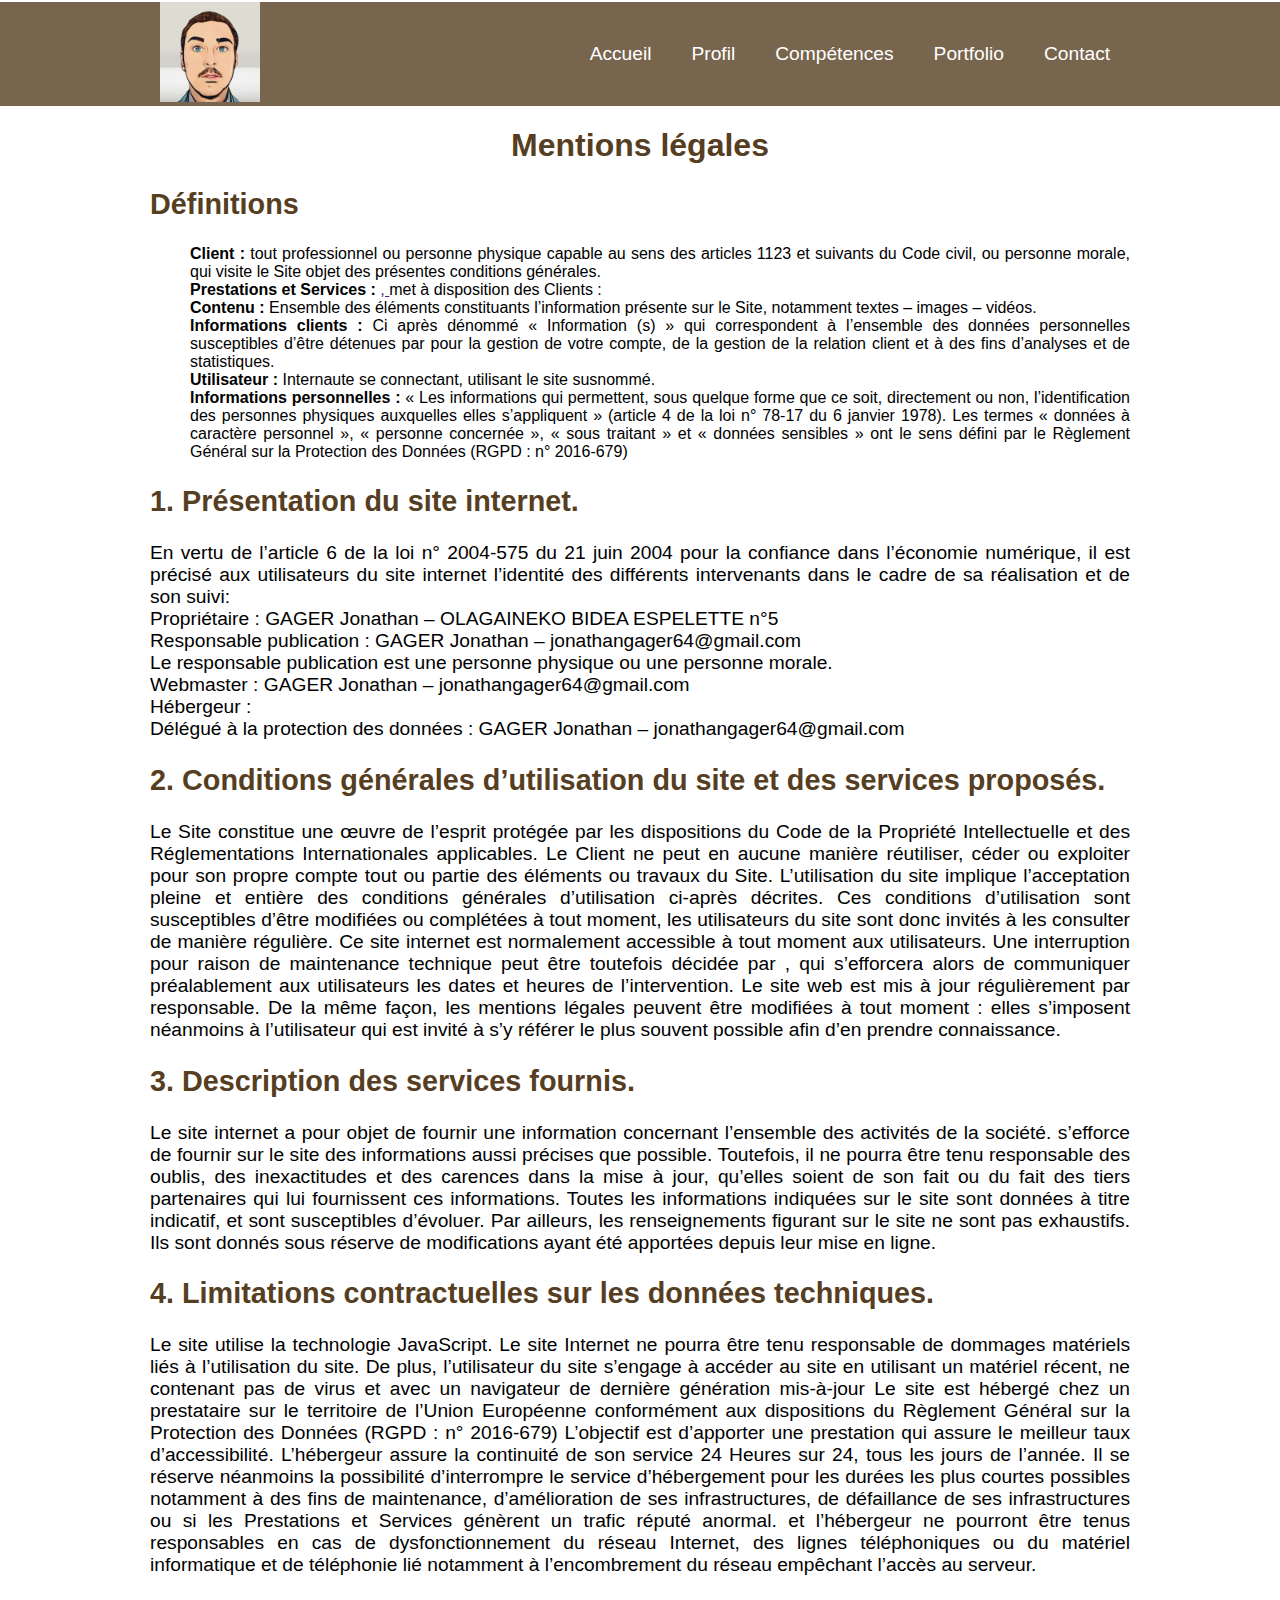
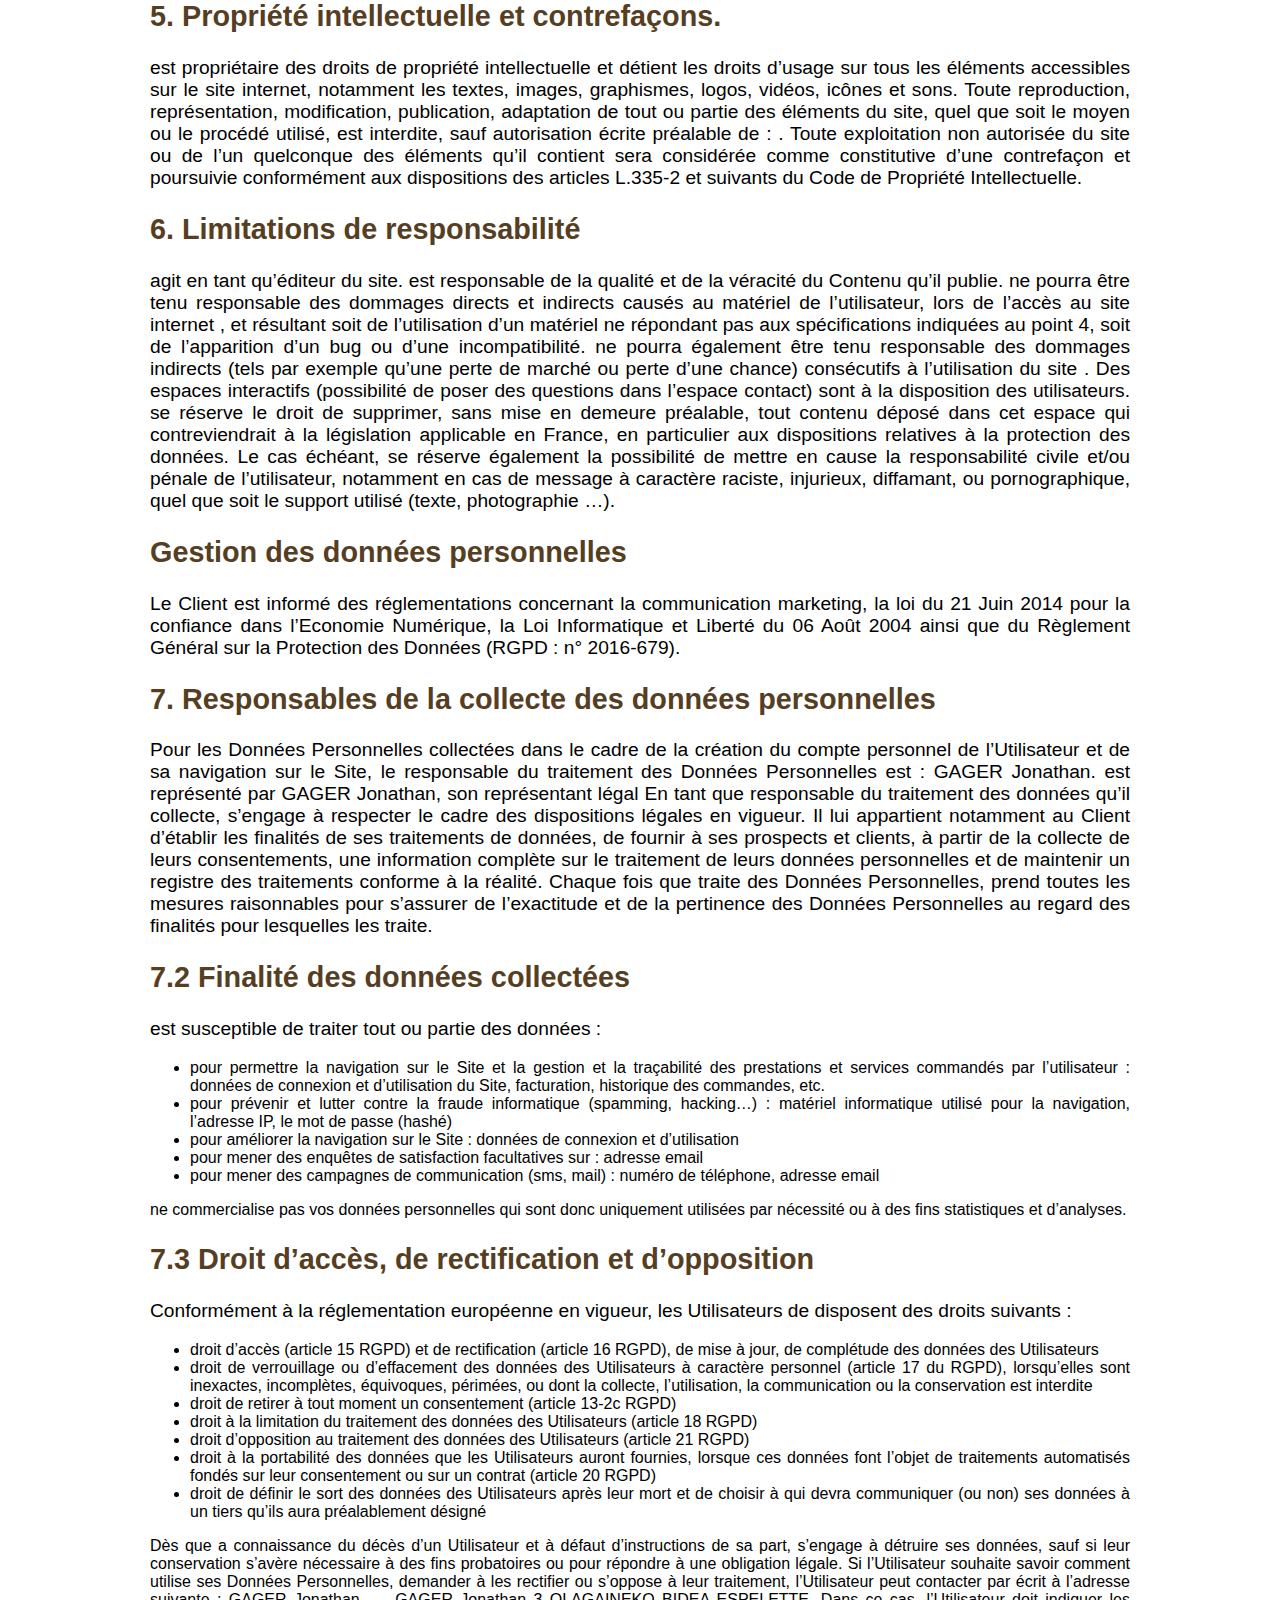
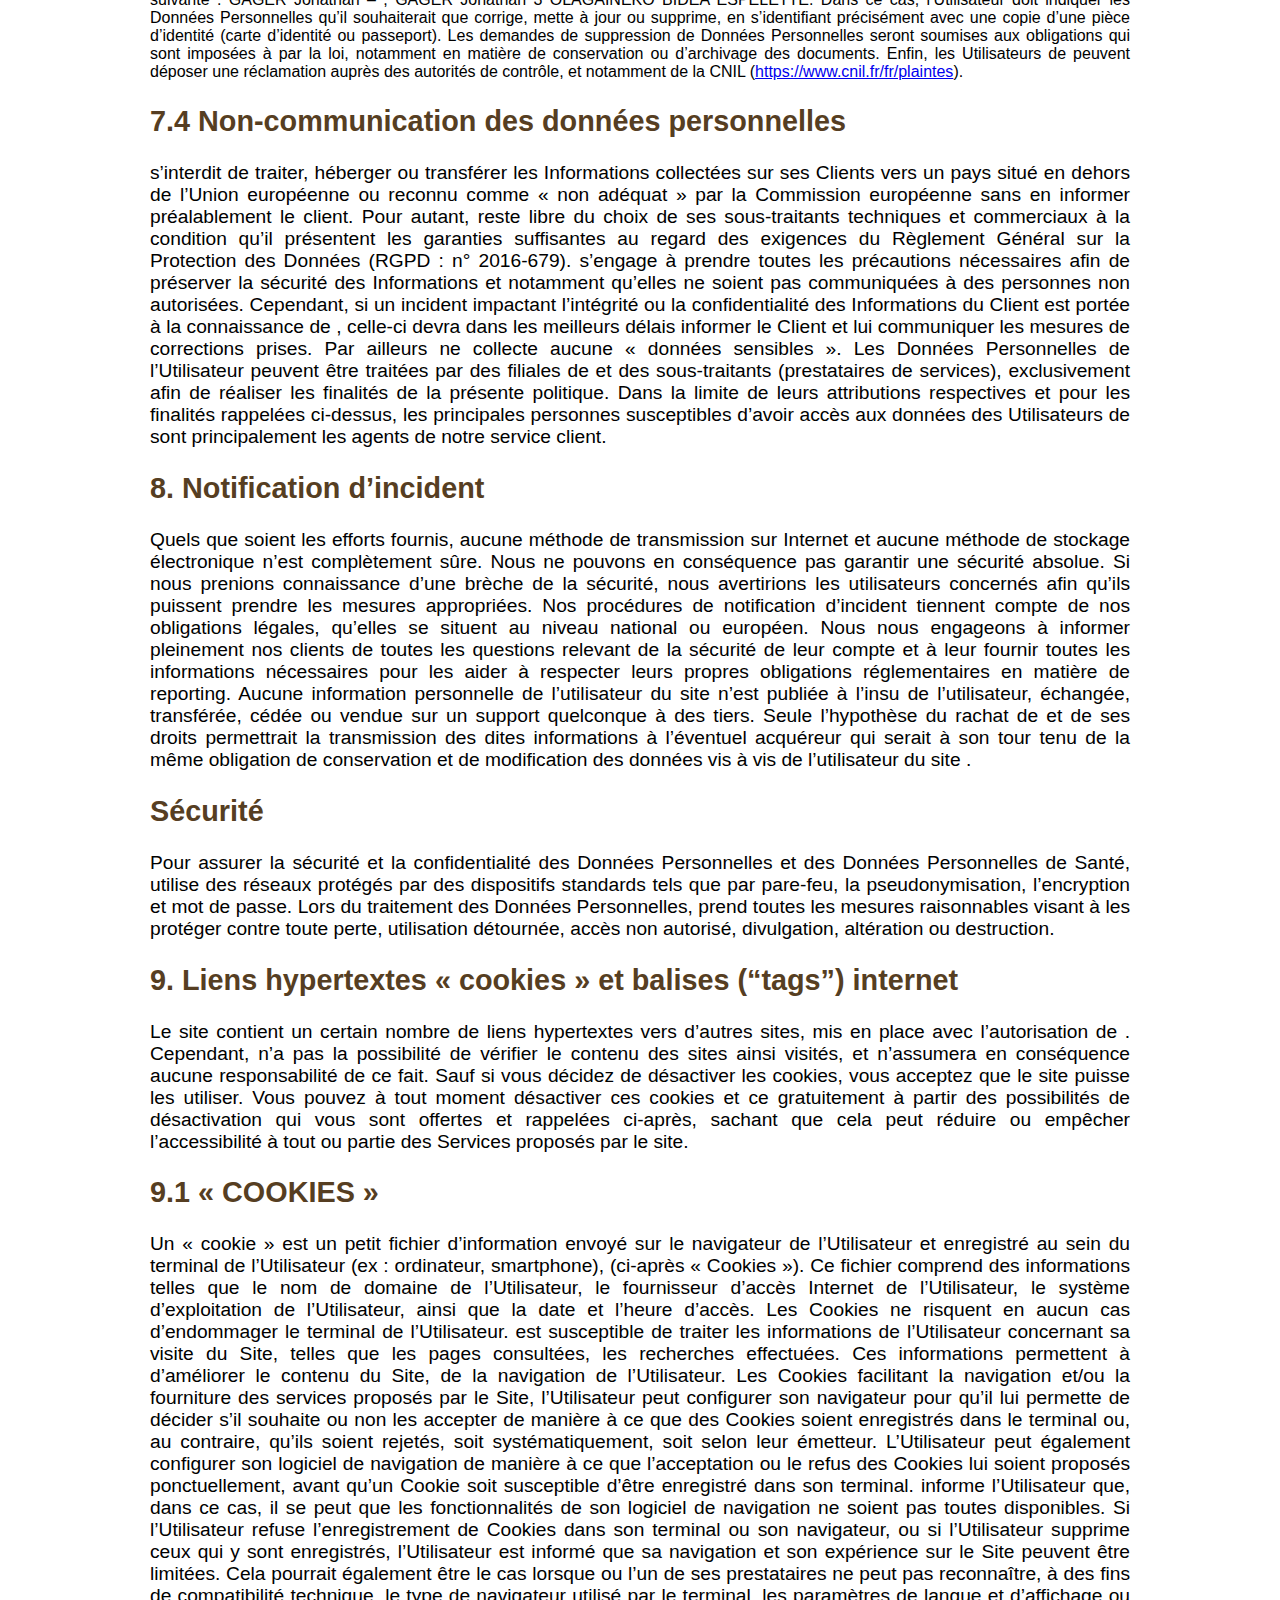
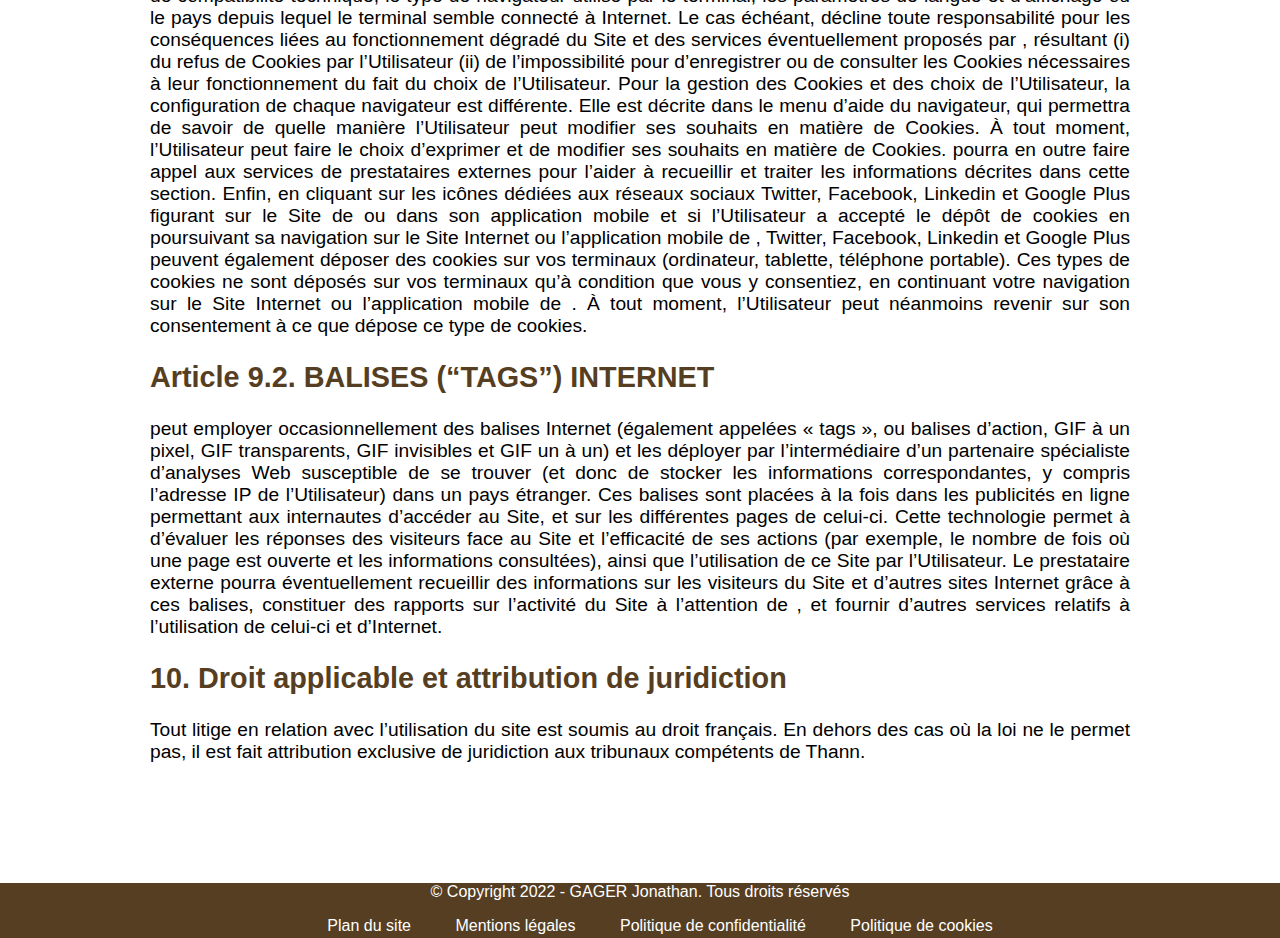
==== mentions-legales.html @ 344007e2 "ajout de l'ensemble des fenêtres concenrant le portfolio" ====
<!DOCTYPE html>
<html lang="fr">

<head>
    <meta charset="UTF-8">
    <meta http-equiv="X-UA-Compatible" content="IE=edge">
    <meta name="viewport" content="width=device-width, initial-scale=1.0">
    <title>Mentions légales</title>
    <link rel="stylesheet" href="mentions-legales.css">
</head>
<!--NE pas oubier de relire cette page mention legales et de remplacer les informations qui me correspondent -->
<body>
    <header class="header-transparent"> 
        <div class="header-blocks">
            <div class="logo">
                <a href="http://127.0.0.1:5500/#accueil">
                    <img src="image/photo-profil.png" alt="photo dessiné de mon profil">  
                </a>
                <span class="menu-icon" id="menu-icon">&equiv;</span>
            </div>
            <div class="header-wrap">
                <nav id="main-nav"> 
                    <ul>
                        <li><a href="http://127.0.0.1:5500/#accueil">Accueil</a></li>
                        <li><a href="http://127.0.0.1:5500/#profil">Profil</a></li>
                        <li><a href="http://127.0.0.1:5500/#comp%C3%A9tences">Compétences</a></li>
                        <li><a href="http://127.0.0.1:5500/#portfolio">Portfolio</a></li>
                        <li><a href="http://127.0.0.1:5500/#contact">Contact</a></li>
                    </ul>
                </nav>
            </div>
        </div>
    </header>
<!-- Parti contenant-->
    <div class="block-mentions-legales">
        <h1>Mentions légales</h1>
            <div class="def">
                <h2> <strong>Définitions</strong></h2>
                <ul>
                    <li><strong>Client :</strong> tout professionnel ou personne physique capable au sens des articles 1123 et suivants du Code civil, ou personne morale, qui visite le Site objet des présentes conditions générales.</li>
                    <li><strong>Prestations et Services :</strong> <a href=""><!-- A precicer le lien href -->, <!-- A precicer le nom http de mon site--></a> met à disposition des Clients : </li>
                    <li><strong>Contenu :</strong> Ensemble des éléments constituants l’information présente sur le Site, notamment textes – images – vidéos.</li>
                    <li><strong>Informations clients :</strong> Ci après dénommé « Information (s) » qui correspondent à l’ensemble des données personnelles susceptibles d’être détenues par <a href=""><!-- A precicer le lien href, et le nom de domaine de mon site --></a> pour la gestion de votre compte, de la gestion de la relation client et à des fins d’analyses et de statistiques.</li>
                    <li><strong>Utilisateur :</strong> Internaute se connectant, utilisant le site susnommé.</li>
                    <li><strong>Informations personnelles :</strong> « Les informations qui permettent, sous quelque forme que ce soit, directement ou non, l’identification des personnes physiques auxquelles elles s’appliquent » (article 4 de la loi n° 78-17 du 6 janvier 1978). Les termes « données à caractère personnel », « personne concernée », « sous traitant » et « données sensibles » ont le sens défini par le Règlement Général sur la Protection des Données (RGPD : n° 2016-679)</li>
                </ul>
            </div>
        <h2>1. Présentation du site internet.</h2>
        <p>
            En vertu de l’article 6 de la loi n° 2004-575 du 21 juin 2004 pour la confiance dans l’économie numérique, il est précisé aux utilisateurs du site internet <a href=""><!-- A precicer le lien href, et le nom de domaine de mon site --></a> l’identité des différents intervenants dans le cadre de sa réalisation et de son suivi:
            <br>
            Propriétaire : GAGER Jonathan – OLAGAINEKO BIDEA ESPELETTE n°5
            <br>
            Responsable publication : GAGER Jonathan – jonathangager64@gmail.com
            <br>
            Le responsable publication est une personne physique ou une personne morale.
            <br>
            Webmaster : GAGER Jonathan – jonathangager64@gmail.com
            <br>
            Hébergeur : <!-- A precicer -->
            <br>
            Délégué à la protection des données : GAGER Jonathan – jonathangager64@gmail.com
        </p>

        <h2>2. Conditions générales d’utilisation du site et des services proposés.</h2>
        <p>
            Le Site constitue une œuvre de l’esprit protégée par les dispositions du Code de la Propriété Intellectuelle et des Réglementations Internationales applicables. Le Client ne peut en aucune manière réutiliser, céder ou exploiter pour son propre compte tout ou partie des éléments ou travaux du Site. L’utilisation du site <a href=""><!-- A precicer lien href et nom de mon site--></a> implique l’acceptation pleine et entière des conditions générales d’utilisation ci-après décrites. Ces conditions d’utilisation sont susceptibles d’être modifiées ou complétées à tout moment, les utilisateurs du site <a href=""><!-- A precicer le lien href et mon nom de domaine--></a> sont donc invités à les consulter de manière régulière. Ce site internet est normalement accessible à tout moment aux utilisateurs. Une interruption pour raison de maintenance technique peut être toutefois décidée par <a href=""><!-- A precicer le lien href et mon nom de site --></a>, qui s’efforcera alors de communiquer préalablement aux utilisateurs les dates et heures de l’intervention. Le site web <a href=""><!-- A precicer le lien href et mon nom de site --></a> est mis à jour régulièrement par <a href=""><!-- A precicer le lien href et mon nom de site --></a> responsable. De la même façon, les mentions légales peuvent être modifiées à tout moment : elles s’imposent néanmoins à l’utilisateur qui est invité à s’y référer le plus souvent possible afin d’en prendre connaissance.
        </p>

        <h2>3. Description des services fournis.</h2>
        <p>
            Le site internet <a href=""><!-- A precicer href et nom de mon site--></a> a pour objet de fournir une information concernant l’ensemble des activités de la société. <a href=""><!-- A precicer href et nom de mon site--></a> s’efforce de fournir sur le site <a href=""><!-- A precicer href et nom de mon site--></a> des informations aussi précises que possible. Toutefois, il ne pourra être tenu responsable des oublis, des inexactitudes et des carences dans la mise à jour, qu’elles soient de son fait ou du fait des tiers partenaires qui lui fournissent ces informations. Toutes les informations indiquées sur le site <a href=""><!-- A precicer href et nom de mon site--></a> sont données à titre indicatif, et sont susceptibles d’évoluer. Par ailleurs, les renseignements figurant sur le site <a href=""><!-- A precicer href et nom de mon site--></a> ne sont pas exhaustifs. Ils sont donnés sous réserve de modifications ayant été apportées depuis leur mise en ligne.
        </p>

        <h2>4. Limitations contractuelles sur les données techniques.</h2>
        <p>
            Le site utilise la technologie JavaScript. Le site Internet ne pourra être tenu responsable de dommages matériels liés à l’utilisation du site. De plus, l’utilisateur du site s’engage à accéder au site en utilisant un matériel récent, ne contenant pas de virus et avec un navigateur de dernière génération mis-à-jour Le site <a href=""><!-- A precicer href et nom de mon site--></a> est hébergé chez un prestataire sur le territoire de l’Union Européenne conformément aux dispositions du Règlement Général sur la Protection des Données (RGPD : n° 2016-679) L’objectif est d’apporter une prestation qui assure le meilleur taux d’accessibilité. L’hébergeur assure la continuité de son service 24 Heures sur 24, tous les jours de l’année. Il se réserve néanmoins la possibilité d’interrompre le service d’hébergement pour les durées les plus courtes possibles notamment à des fins de maintenance, d’amélioration de ses infrastructures, de défaillance de ses infrastructures ou si les Prestations et Services génèrent un trafic réputé anormal. <a href=""><!-- A precicer href et nom de mon site--></a> et l’hébergeur ne pourront être tenus responsables en cas de dysfonctionnement du réseau Internet, des lignes téléphoniques ou du matériel informatique et de téléphonie lié notamment à l’encombrement du réseau empêchant l’accès au serveur.
        </p>

        <h2>5. Propriété intellectuelle et contrefaçons.</h2>
        <p>
            <a href=""><!-- A precicer href et nom de mon site--></a> est propriétaire des droits de propriété intellectuelle et détient les droits d’usage sur tous les éléments accessibles sur le site internet, notamment les textes, images, graphismes, logos, vidéos, icônes et sons. Toute reproduction, représentation, modification, publication, adaptation de tout ou partie des éléments du site, quel que soit le moyen ou le procédé utilisé, est interdite, sauf autorisation écrite préalable de : <a href=""><!-- A precicer href et nom de mon site--></a>. Toute exploitation non autorisée du site ou de l’un quelconque des éléments qu’il contient sera considérée comme constitutive d’une contrefaçon et poursuivie conformément aux dispositions des articles L.335-2 et suivants du Code de Propriété Intellectuelle.
        </p>
        <h2>6. Limitations de responsabilité</h2>
        <p>
            <a href=""><!-- A precicer href et nom de mon site--></a> agit en tant qu’éditeur du site. <a href=""><!-- A precicer href et nom de mon site--></a> est responsable de la qualité et de la véracité du Contenu qu’il publie. <a href=""><!-- A precicer href et nom de mon site--></a> ne pourra être tenu responsable des dommages directs et indirects causés au matériel de l’utilisateur, lors de l’accès au site internet <a href=""><!-- A precicer href et nom de mon site--></a>, et résultant soit de l’utilisation d’un matériel ne répondant pas aux spécifications indiquées au point 4, soit de l’apparition d’un bug ou d’une incompatibilité. <a href=""><!-- A precicer href et nom de mon site--></a> ne pourra également être tenu responsable des dommages indirects (tels par exemple qu’une perte de marché ou perte d’une chance) consécutifs à l’utilisation du site <a href=""><!-- A precicer href et nom de mon site--></a>. Des espaces interactifs (possibilité de poser des questions dans l’espace contact) sont à la disposition des utilisateurs. <a href=""><!-- A precicer href et nom de mon site--></a> se réserve le droit de supprimer, sans mise en demeure préalable, tout contenu déposé dans cet espace qui contreviendrait à la législation applicable en France, en particulier aux dispositions relatives à la protection des données. Le cas échéant, <a href=""><!-- A precicer href et nom de mon site--></a> se réserve également la possibilité de mettre en cause la responsabilité civile et/ou pénale de l’utilisateur, notamment en cas de message à caractère raciste, injurieux, diffamant, ou pornographique, quel que soit le support utilisé (texte, photographie …).
        </p>

        <h2>Gestion des données personnelles</h2>
        <p>Le Client est informé des réglementations concernant la communication marketing, la loi du 21 Juin 2014 pour la confiance dans l’Economie Numérique, la Loi Informatique et Liberté du 06 Août 2004 ainsi que du Règlement Général sur la Protection des Données (RGPD : n° 2016-679).</p>
        <h2>7. Responsables de la collecte des données personnelles</h2>
        <p>
            Pour les Données Personnelles collectées dans le cadre de la création du compte personnel de l’Utilisateur et de sa navigation sur le Site, le responsable du traitement des Données Personnelles est : GAGER Jonathan. <a href=""><!-- A precicer href et nom de mon site--></a> est représenté par GAGER Jonathan, son représentant légal En tant que responsable du traitement des données qu’il collecte, <a href=""><!-- A precicer href et nom de mon site--></a> s’engage à respecter le cadre des dispositions légales en vigueur. Il lui appartient notamment au Client d’établir les finalités de ses traitements de données, de fournir à ses prospects et clients, à partir de la collecte de leurs consentements, une information complète sur le traitement de leurs données personnelles et de maintenir un registre des traitements conforme à la réalité. Chaque fois que <a href=""><!-- A precicer href et nom de mon site--></a> traite des Données Personnelles, <a href=""><!-- A precicer href et nom de mon site--></a> prend toutes les mesures raisonnables pour s’assurer de l’exactitude et de la pertinence des Données Personnelles au regard des finalités pour lesquelles <a href=""><!-- A precicer href et nom de mon site--></a> les traite.
        </p>
        <h2>7.2 Finalité des données collectées</h2>
        <p>
            <a href=""><!-- A precicer href et nom de mon site--></a> est susceptible de traiter tout ou partie des données :
            <ul>
                <li>
                    pour permettre la navigation sur le Site et la gestion et la traçabilité des prestations et services commandés par l’utilisateur : données de connexion et d’utilisation du Site, facturation, historique des commandes, etc.
                </li>
                <li>
                    pour prévenir et lutter contre la fraude informatique (spamming, hacking…) : matériel informatique utilisé pour la navigation, l’adresse IP, le mot de passe (hashé)
                </li>
                <li>
                    pour améliorer la navigation sur le Site : données de connexion et d’utilisation
                </li>
                <li>
                    pour mener des enquêtes de satisfaction facultatives sur <a href=""><!-- A precicer href et nom de mon site--></a> : adresse email
                </li>
                <li>
                    pour mener des campagnes de communication (sms, mail) : numéro de téléphone, adresse email
                </li>
            </ul>
            <a href=""><!-- A precicer href et nom de mon site--></a> ne commercialise pas vos données personnelles qui sont donc uniquement utilisées par nécessité ou à des fins statistiques et d’analyses.
        </p>
        <h2>7.3 Droit d’accès, de rectification et d’opposition</h2>
        <p>
            Conformément à la réglementation européenne en vigueur, les Utilisateurs de <a href=""><!-- A precicer href et nom de mon site--></a> disposent des droits suivants :
            <ul>
                <li>
                    droit d’accès (article 15 RGPD) et de rectification (article 16 RGPD), de mise à jour, de complétude des données des Utilisateurs
                </li>
                <li>
                    droit de verrouillage ou d’effacement des données des Utilisateurs à caractère personnel (article 17 du RGPD), lorsqu’elles sont inexactes, incomplètes, équivoques, périmées, ou dont la collecte, l’utilisation, la communication ou la conservation est interdite
                </li>
                <li>
                    droit de retirer à tout moment un consentement (article 13-2c RGPD)
                </li>
                <li>
                    droit à la limitation du traitement des données des Utilisateurs (article 18 RGPD)
                </li>
                <li>
                    droit d’opposition au traitement des données des Utilisateurs (article 21 RGPD)
                </li>
                <li>
                    droit à la portabilité des données que les Utilisateurs auront fournies, lorsque ces données font l’objet de traitements automatisés fondés sur leur consentement ou sur un contrat (article 20 RGPD)
                </li>
                <li>
                    droit de définir le sort des données des Utilisateurs après leur mort et de choisir à qui <a href=""><!-- A precicer href et nom de mon site--></a> devra communiquer (ou non) ses données à un tiers qu’ils aura préalablement désigné
                </li>
            </ul>
            Dès que <a href=""><!-- A precicer href et nom de mon site--></a> a connaissance du décès d’un Utilisateur et à défaut d’instructions de sa part, <a href=""><!-- A precicer href et nom de mon site--></a> s’engage à détruire ses données, sauf si leur conservation s’avère nécessaire à des fins probatoires ou pour répondre à une obligation légale. Si l’Utilisateur souhaite savoir comment <a href=""><!-- A precicer href et nom de mon site--></a> utilise ses Données Personnelles, demander à les rectifier ou s’oppose à leur traitement, l’Utilisateur peut contacter <a href=""><!-- A precicer href et nom de mon site--></a> par écrit à l’adresse suivante : GAGER Jonathan – , GAGER Jonathan 3 OLAGAINEKO BIDEA ESPELETTE. Dans ce cas, l’Utilisateur doit indiquer les Données Personnelles qu’il souhaiterait que <a href=""><!-- A precicer href et nom de mon site--></a> corrige, mette à jour ou supprime, en s’identifiant précisément avec une copie d’une pièce d’identité (carte d’identité ou passeport). Les demandes de suppression de Données Personnelles seront soumises aux obligations qui sont imposées à <a href=""><!-- A precicer href et nom de mon site--></a> par la loi, notamment en matière de conservation ou d’archivage des documents. Enfin, les Utilisateurs de <a href=""><!-- A precicer href et nom de mon site--></a> peuvent déposer une réclamation auprès des autorités de contrôle, et notamment de la CNIL (<a href="https://www.cnil.fr/fr/plaintes">https://www.cnil.fr/fr/plaintes</a>).
        </p>
        <h2>7.4 Non-communication des données personnelles</h2>
        <p>
            <a href=""><!-- A precicer href et nom de mon site--></a> s’interdit de traiter, héberger ou transférer les Informations collectées sur ses Clients vers un pays situé en dehors de l’Union européenne ou reconnu comme « non adéquat » par la Commission européenne sans en informer préalablement le client. Pour autant, <a href=""><!-- A precicer href et nom de mon site--></a> reste libre du choix de ses sous-traitants techniques et commerciaux à la condition qu’il présentent les garanties suffisantes au regard des exigences du Règlement Général sur la Protection des Données (RGPD : n° 2016-679). <a href=""><!-- A precicer href et nom de mon site--></a> s’engage à prendre toutes les précautions nécessaires afin de préserver la sécurité des Informations et notamment qu’elles ne soient pas communiquées à des personnes non autorisées. Cependant, si un incident impactant l’intégrité ou la confidentialité des Informations du Client est portée à la connaissance de <a href=""><!-- A precicer href et nom de mon site--></a>, celle-ci devra dans les meilleurs délais informer le Client et lui communiquer les mesures de corrections prises. Par ailleurs <a href=""><!-- A precicer href et nom de mon site--></a> ne collecte aucune « données sensibles ». Les Données Personnelles de l’Utilisateur peuvent être traitées par des filiales de <a href=""><!-- A precicer href et nom de mon site--></a> et des sous-traitants (prestataires de services), exclusivement afin de réaliser les finalités de la présente politique. Dans la limite de leurs attributions respectives et pour les finalités rappelées ci-dessus, les principales personnes susceptibles d’avoir accès aux données des Utilisateurs de <a href=""><!-- A precicer href et nom de mon site--></a> sont principalement les agents de notre service client.
        </p>

        <h2>8. Notification d’incident</h2>
        <p>
            Quels que soient les efforts fournis, aucune méthode de transmission sur Internet et aucune méthode de stockage électronique n’est complètement sûre. Nous ne pouvons en conséquence pas garantir une sécurité absolue. Si nous prenions connaissance d’une brèche de la sécurité, nous avertirions les utilisateurs concernés afin qu’ils puissent prendre les mesures appropriées. Nos procédures de notification d’incident tiennent compte de nos obligations légales, qu’elles se situent au niveau national ou européen. Nous nous engageons à informer pleinement nos clients de toutes les questions relevant de la sécurité de leur compte et à leur fournir toutes les informations nécessaires pour les aider à respecter leurs propres obligations réglementaires en matière de reporting. Aucune information personnelle de l’utilisateur du site <a href=""><!-- A precicer href et nom de mon site--></a> n’est publiée à l’insu de l’utilisateur, échangée, transférée, cédée ou vendue sur un support quelconque à des tiers. Seule l’hypothèse du rachat de <a href=""><!-- A precicer href et nom de mon site--></a> et de ses droits permettrait la transmission des dites informations à l’éventuel acquéreur qui serait à son tour tenu de la même obligation de conservation et de modification des données vis à vis de l’utilisateur du site <a href=""><!-- A precicer href et nom de mon site--></a>.
        </p>

        <h2>Sécurité</h2>
        <p>
            Pour assurer la sécurité et la confidentialité des Données Personnelles et des Données Personnelles de Santé, <a href=""><!-- A precicer href et nom de mon site--></a> utilise des réseaux protégés par des dispositifs standards tels que par pare-feu, la pseudonymisation, l’encryption et mot de passe. Lors du traitement des Données Personnelles, <a href=""><!-- A precicer href et nom de mon site--></a> prend toutes les mesures raisonnables visant à les protéger contre toute perte, utilisation détournée, accès non autorisé, divulgation, altération ou destruction.
        </p>
        <h2>9. Liens hypertextes « cookies » et balises (“tags”) internet</h2>
        <p>
            Le site <a href=""><!-- A precicer href et nom de mon site--></a> contient un certain nombre de liens hypertextes vers d’autres sites, mis en place avec l’autorisation de <a href=""><!-- A precicer href et nom de mon site--></a>. Cependant, <a href=""><!-- A precicer href et nom de mon site--></a> n’a pas la possibilité de vérifier le contenu des sites ainsi visités, et n’assumera en conséquence aucune responsabilité de ce fait. Sauf si vous décidez de désactiver les cookies, vous acceptez que le site puisse les utiliser. Vous pouvez à tout moment désactiver ces cookies et ce gratuitement à partir des possibilités de désactivation qui vous sont offertes et rappelées ci-après, sachant que cela peut réduire ou empêcher l’accessibilité à tout ou partie des Services proposés par le site.
        </p>
        <h2>9.1 « COOKIES »</h2>
        <p>
            Un « cookie » est un petit fichier d’information envoyé sur le navigateur de l’Utilisateur et enregistré au sein du terminal de l’Utilisateur (ex : ordinateur, smartphone), (ci-après « Cookies »). Ce fichier comprend des informations telles que le nom de domaine de l’Utilisateur, le fournisseur d’accès Internet de l’Utilisateur, le système d’exploitation de l’Utilisateur, ainsi que la date et l’heure d’accès. Les Cookies ne risquent en aucun cas d’endommager le terminal de l’Utilisateur. <a href=""><!-- A precicer href et nom de mon site--></a> est susceptible de traiter les informations de l’Utilisateur concernant sa visite du Site, telles que les pages consultées, les recherches effectuées. Ces informations permettent à <a href=""><!-- A precicer href et nom de mon site--></a> d’améliorer le contenu du Site, de la navigation de l’Utilisateur. Les Cookies facilitant la navigation et/ou la fourniture des services proposés par le Site, l’Utilisateur peut configurer son navigateur pour qu’il lui permette de décider s’il souhaite ou non les accepter de manière à ce que des Cookies soient enregistrés dans le terminal ou, au contraire, qu’ils soient rejetés, soit systématiquement, soit selon leur émetteur. L’Utilisateur peut également configurer son logiciel de navigation de manière à ce que l’acceptation ou le refus des Cookies lui soient proposés ponctuellement, avant qu’un Cookie soit susceptible d’être enregistré dans son terminal. <a href=""><!-- A precicer href et nom de mon site--></a> informe l’Utilisateur que, dans ce cas, il se peut que les fonctionnalités de son logiciel de navigation ne soient pas toutes disponibles. Si l’Utilisateur refuse l’enregistrement de Cookies dans son terminal ou son navigateur, ou si l’Utilisateur supprime ceux qui y sont enregistrés, l’Utilisateur est informé que sa navigation et son expérience sur le Site peuvent être limitées. Cela pourrait également être le cas lorsque <a href=""><!-- A precicer href et nom de mon site--></a> ou l’un de ses prestataires ne peut pas reconnaître, à des fins de compatibilité technique, le type de navigateur utilisé par le terminal, les paramètres de langue et d’affichage ou le pays depuis lequel le terminal semble connecté à Internet. Le cas échéant, <a href=""><!-- A precicer href et nom de mon site--></a> décline toute responsabilité pour les conséquences liées au fonctionnement dégradé du Site et des services éventuellement proposés par <a href=""><!-- A precicer href et nom de mon site--></a>, résultant (i) du refus de Cookies par l’Utilisateur (ii) de l’impossibilité pour <a href=""><!-- A precicer href et nom de mon site--></a> d’enregistrer ou de consulter les Cookies nécessaires à leur fonctionnement du fait du choix de l’Utilisateur. Pour la gestion des Cookies et des choix de l’Utilisateur, la configuration de chaque navigateur est différente. Elle est décrite dans le menu d’aide du navigateur, qui permettra de savoir de quelle manière l’Utilisateur peut modifier ses souhaits en matière de Cookies. À tout moment, l’Utilisateur peut faire le choix d’exprimer et de modifier ses souhaits en matière de Cookies. <a href=""><!-- A precicer href et nom de mon site--></a> pourra en outre faire appel aux services de prestataires externes pour l’aider à recueillir et traiter les informations décrites dans cette section. Enfin, en cliquant sur les icônes dédiées aux réseaux sociaux Twitter, Facebook, Linkedin et Google Plus figurant sur le Site de <a href=""><!-- A precicer href et nom de mon site--></a> ou dans son application mobile et si l’Utilisateur a accepté le dépôt de cookies en poursuivant sa navigation sur le Site Internet ou l’application mobile de <a href=""><!-- A precicer href et nom de mon site--></a>, Twitter, Facebook, Linkedin et Google Plus peuvent également déposer des cookies sur vos terminaux (ordinateur, tablette, téléphone portable). Ces types de cookies ne sont déposés sur vos terminaux qu’à condition que vous y consentiez, en continuant votre navigation sur le Site Internet ou l’application mobile de <a href=""><!--mettre lien href et nomn de mon site http--></a>. À tout moment, l’Utilisateur peut néanmoins revenir sur son consentement à ce que <!--mettre le nom de mon site https--> dépose ce type de cookies.
        </p>
        <h2>Article 9.2. BALISES (“TAGS”) INTERNET</h2>
        <p>
            <a href=""><!-- A precicer href et nom de mon site--></a> peut employer occasionnellement des balises Internet (également appelées « tags », ou balises d’action, GIF à un pixel, GIF transparents, GIF invisibles et GIF un à un) et les déployer par l’intermédiaire d’un partenaire spécialiste d’analyses Web susceptible de se trouver (et donc de stocker les informations correspondantes, y compris l’adresse IP de l’Utilisateur) dans un pays étranger. Ces balises sont placées à la fois dans les publicités en ligne permettant aux internautes d’accéder au Site, et sur les différentes pages de celui-ci. Cette technologie permet à <a href=""><!-- A precicer href et nom de mon site--></a> d’évaluer les réponses des visiteurs face au Site et l’efficacité de ses actions (par exemple, le nombre de fois où une page est ouverte et les informations consultées), ainsi que l’utilisation de ce Site par l’Utilisateur. Le prestataire externe pourra éventuellement recueillir des informations sur les visiteurs du Site et d’autres sites Internet grâce à ces balises, constituer des rapports sur l’activité du Site à l’attention de <a href=""><!-- A precicer href et nom de mon site--></a>, et fournir d’autres services relatifs à l’utilisation de celui-ci et d’Internet.
        </p>
        <h2>10. Droit applicable et attribution de juridiction</h2>
        <p>
            Tout litige en relation avec l’utilisation du site <a href=""><!-- A precicer href et nom de mon site--></a> est soumis au droit français. En dehors des cas où la loi ne le permet pas, il est fait attribution exclusive de juridiction aux tribunaux compétents de Thann.
        </p>
    </div>
    <!-- Parti contenant-->
    <!----------------------------------Partie Footer----------------------------------------------------------->
    <footer>
        <div class="copyright">
            <p>&copy; Copyright 2022 - GAGER Jonathan. Tous droits réservés</p>
        </div>
        <div class="footer-links">
            <nav>
                <ul>
                    <li><a href="plan-du-site.html">Plan du site</a></li>
                    <li><a href="mentions-legales.html">Mentions légales</a></li>
                    <li><a href="politique-de-confidentialite.html">Politique de confidentialité</a></li>
                    <li><a href="politique-de-cookies.html">Politique de cookies</a></li>
                </ul>
            </nav>
        </div>
    </footer>
    <script src="scripts.js"></script> 
</body>
</html>
---- mentions-legales.css ----
body {
    margin: 0;
    padding: 0;
    font-family: Arial, sans-serif; 
}
header {
    width: 100%;
    z-index: 1000;
}

.header-transparent {
    background-color: rgba(86, 62, 34, 0.8); /* Couleur de fond plus transparente */
}

.header-blocks {
    display: flex;
    justify-content:space-around; 
    align-items: center; 
    margin-top: 2px;
}
.menu-icon {
    color: white; /* Couleur blanche pour l'icône */
    margin-left: 10px; /* Ajout d'une marge à gauche pour séparer l'image de l'icône */
    font-size: 1.5em; /* Taille de police de l'icône */
}

.logo {
    display: flex; /* Utilisation de flexbox pour aligner l'image et l'icône */
    align-items: center; /* Centrage vertical des éléments */
}

.logo img {
    max-width: 100px;
    height: auto;
}

.header-wrap {
    display: flex;
    align-items: center;
}

.header-wrap nav ul {
    list-style-type: none;
    margin: 0;
    padding: 0;
    display: flex;
}

.header-wrap nav ul li {
    margin-left: 20px;
}

.header-wrap nav ul li:first-child {
    margin-left: 0;
}

.header-wrap nav ul li a {
    display: block;
    color: #ffffff;
    text-decoration: none;
    font-size: 1.2em;
    padding: 10px;
}

@media (max-width: 768px) {
    .header-blocks {
        flex-direction: column; 
        align-items: stretch; /* Etirer les éléments pour qu'ils prennent toute la largeur */
    }

    .header-wrap {
        margin-top: 10px;
    }

    .header-wrap nav ul {
        flex-direction: column; /* Afficher les éléments de la liste en colonne sur les petits écrans */
    }
    .block-mentions-legales {
        margin-left: 10px;
        margin-right: 10px;
    }
}

@media (max-width: 1020px) {
    header {
        position:absolute;
        top: 0;
    }
    .block-mentions-legales{
        margin-top: 150px;
    }
    .block-mentions-legales {
        margin-left: 10px;
        margin-right: 10px;
    }
}
@media (min-width: 1021px) {
    .block-mentions-legales {
        margin-left: 150px;
        margin-right: 150px;
        margin-bottom: 120px;
    }
}
/*Partie Header*/
/*partie contenant*/

.block-mentions-legales{
    text-align: justify;
}
.block-mentions-legales h1{
    text-align: center;
    color: #563e22;
}
.block-mentions-legales h2{
    color: #563e22;
    font-size: 1.8em;
}
.block-mentions-legales p{
    font-size: 1.2em;
}
.def ul li{
    list-style-type: none;

}
/*partie contenant*/
/* Partie footer*/
footer {
    bottom: 0;
    width: 100%; /* Ajoutez une largeur spécifiée */
    background-color: #563e22;
    text-align: center !important;
    min-height: 55px;
}
.copyright{
    color: white;
}
.footer-links {
    margin-top: 10px; /* Espacement entre le copyright et les liens */
}

.footer-links nav ul li{
    display: inline;
    margin: 0 20px; 
    list-style: none;
    white-space: nowrap;
}
.footer-links a {
    text-decoration: none; 
    color: white;
    white-space: nowrap;
} 
/* Partie footer*/
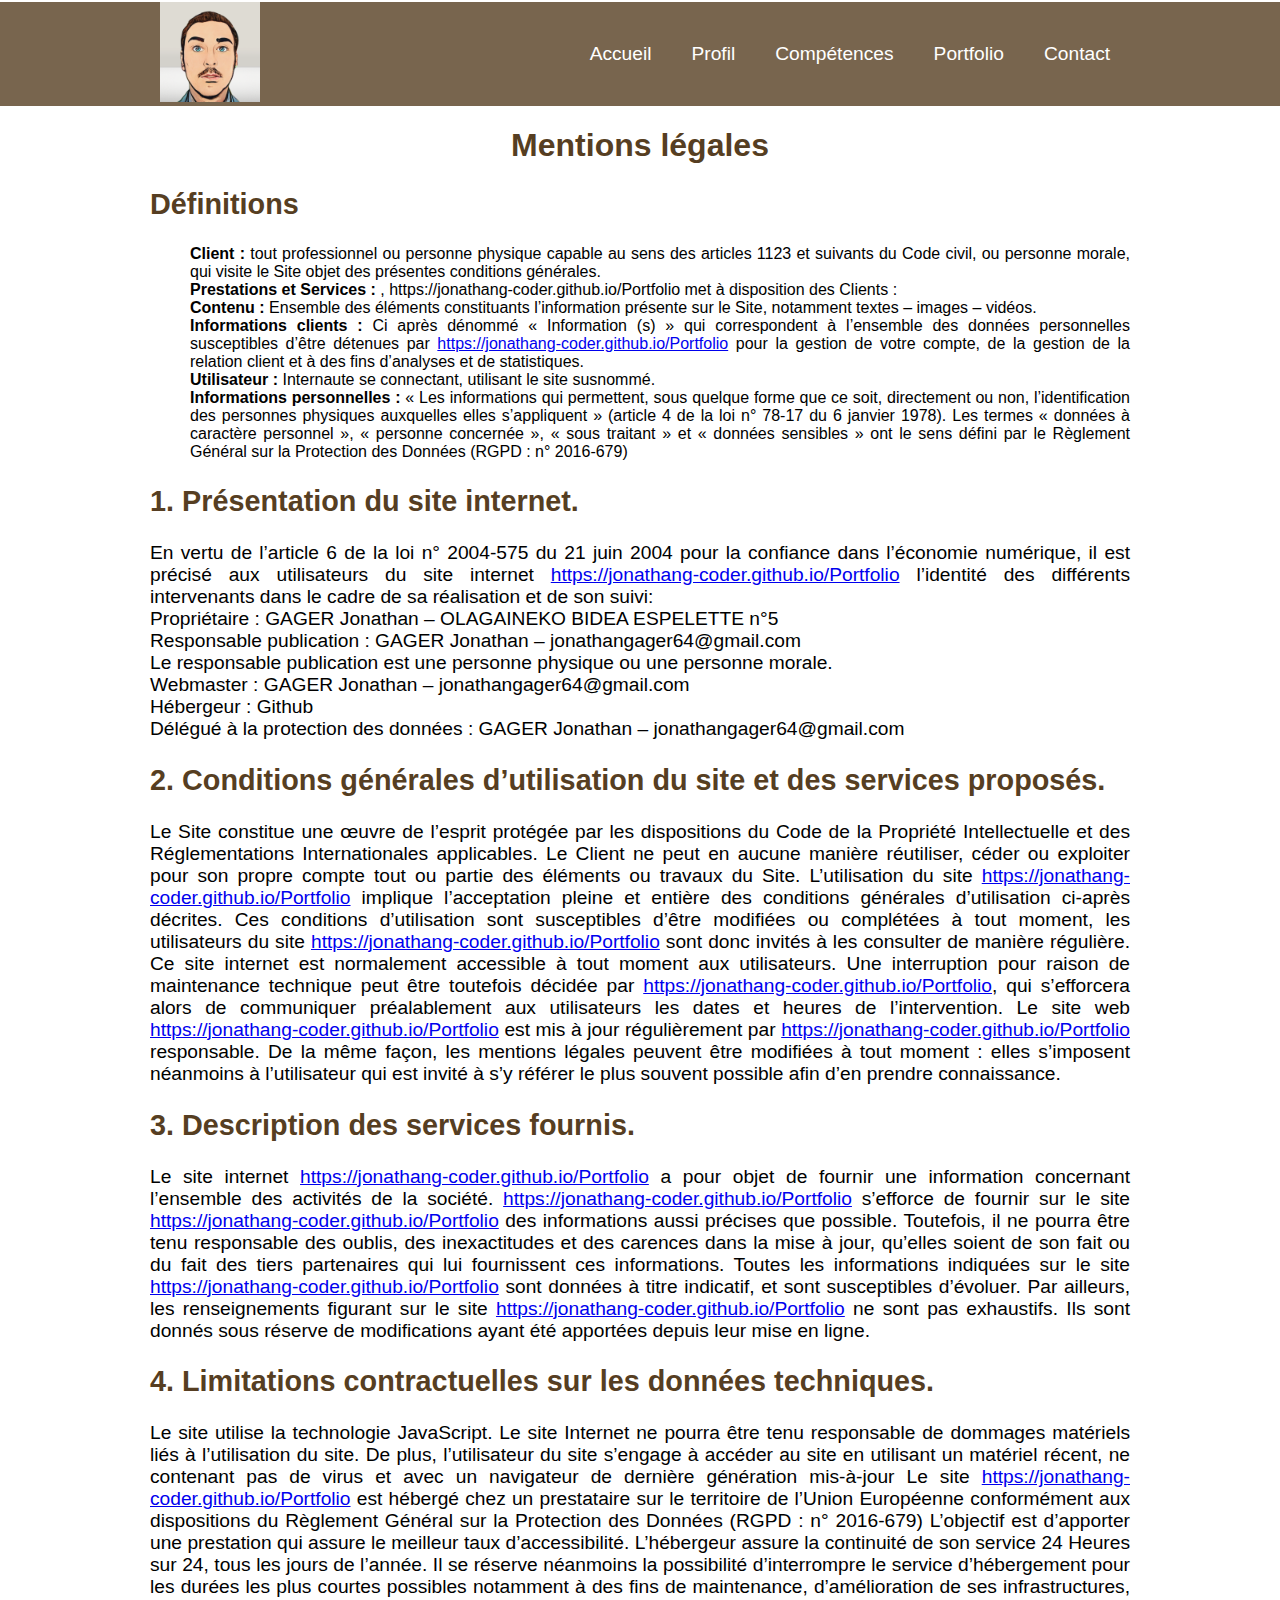
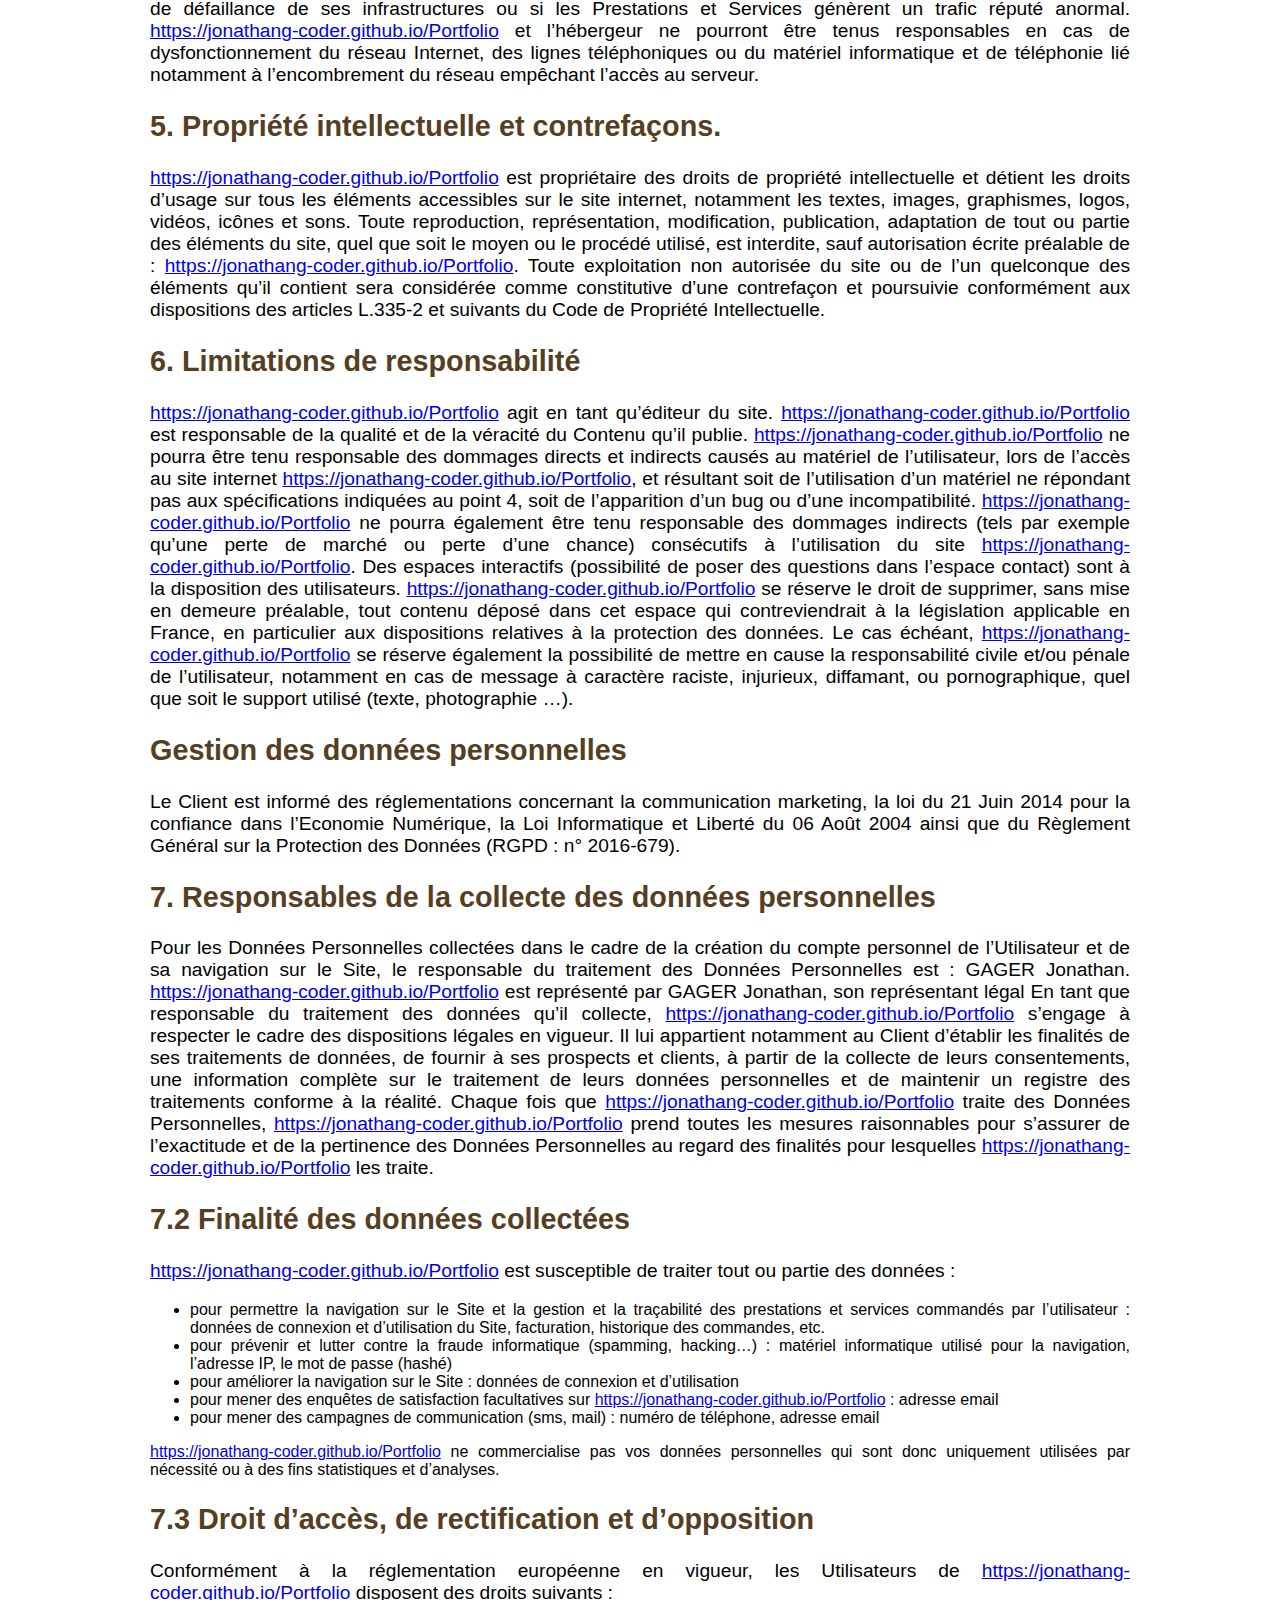
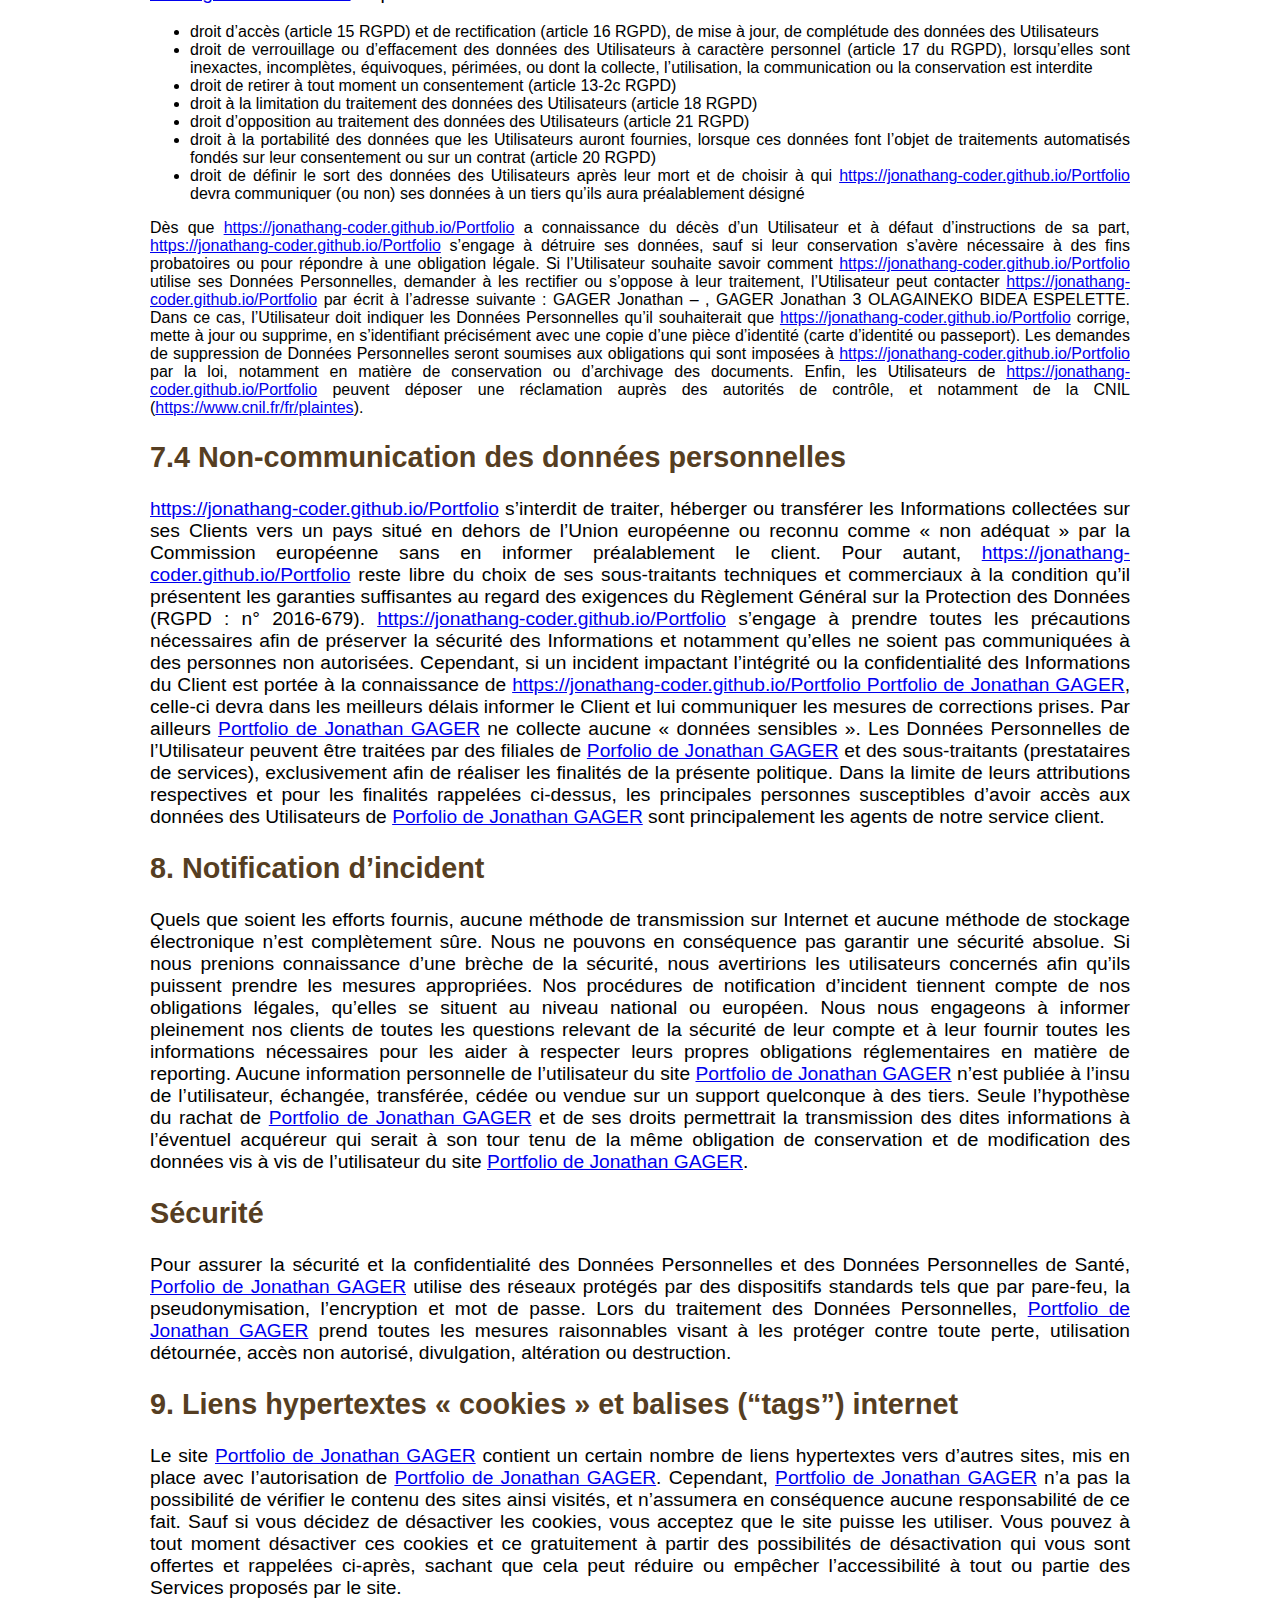
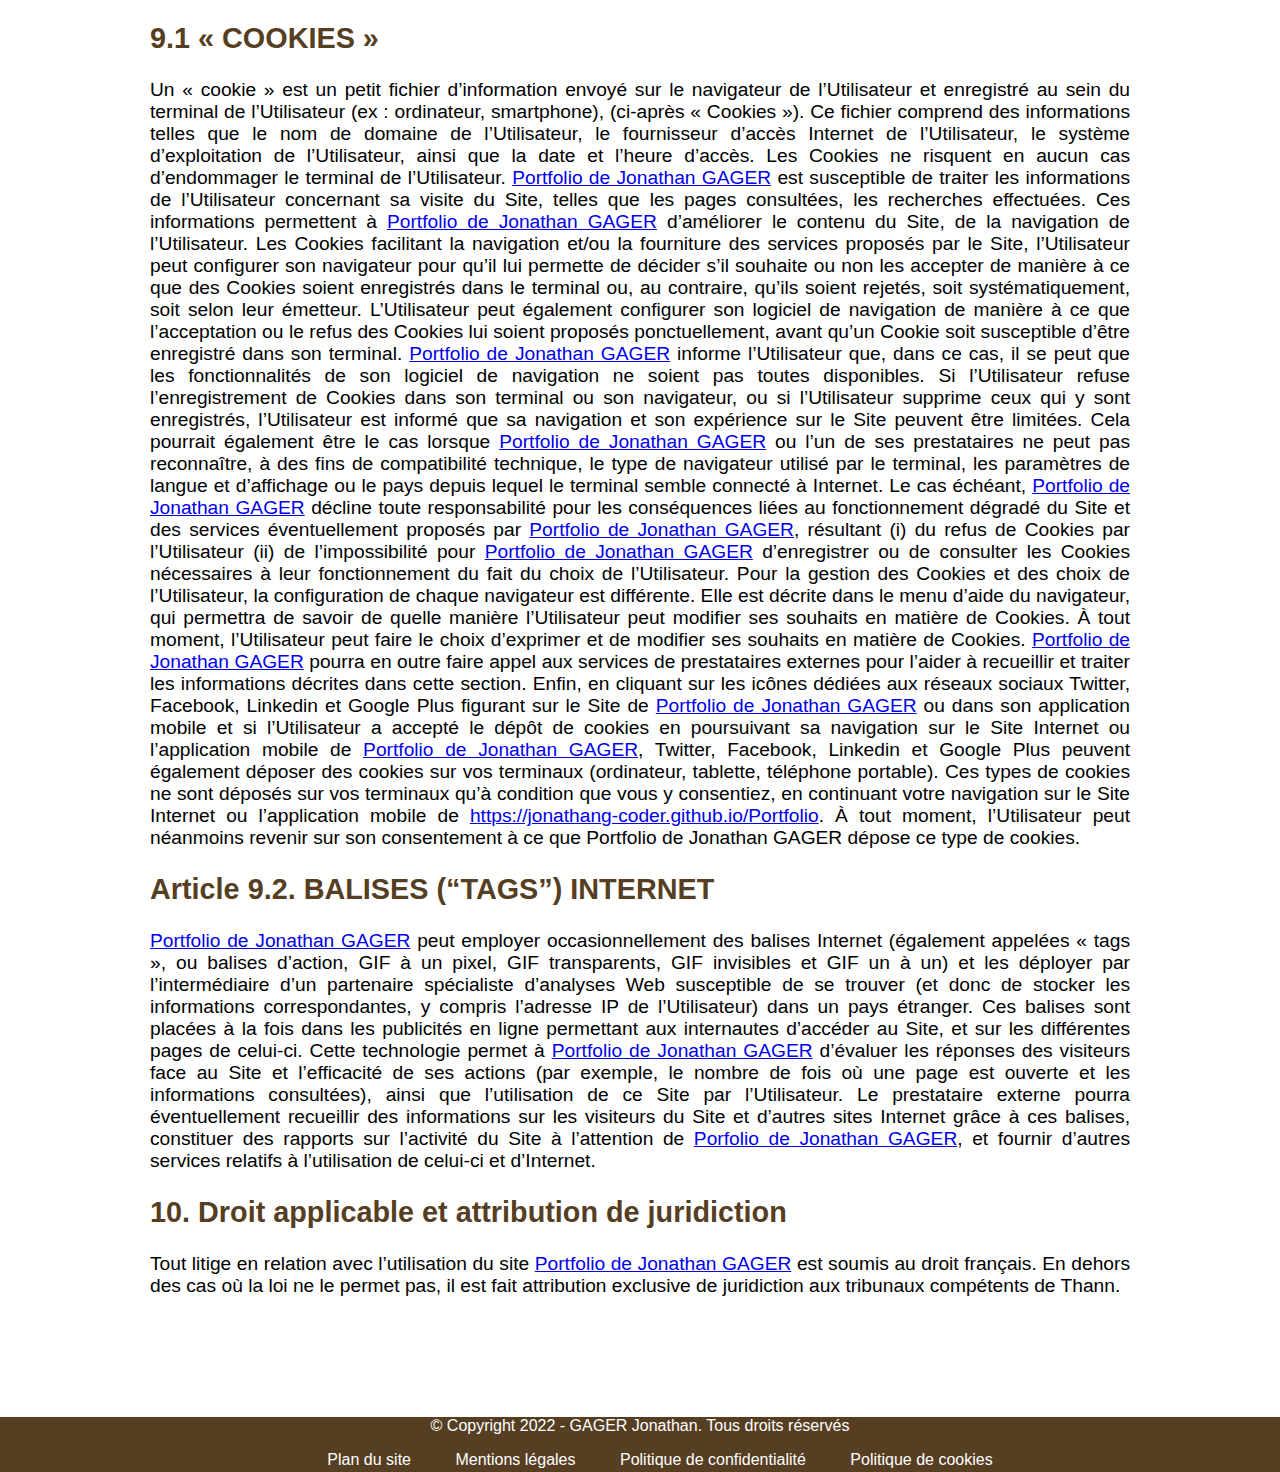
==== commit a96e8cdb: "Mise à jour ancrages et photos" ====
--- a/mentions-legales.html
+++ b/mentions-legales.html
@@ -8,12 +8,11 @@
     <title>Mentions légales</title>
     <link rel="stylesheet" href="mentions-legales.css">
 </head>
-<!--NE pas oubier de relire cette page mention legales et de remplacer les informations qui me correspondent -->
 <body>
     <header class="header-transparent"> 
         <div class="header-blocks">
             <div class="logo">
-                <a href="http://127.0.0.1:5500/#accueil">
+                <a href="https://jonathang-coder.github.io/Portfolio/">
                     <img src="image/photo-profil.png" alt="photo dessiné de mon profil">  
                 </a>
                 <span class="menu-icon" id="menu-icon">&equiv;</span>
@@ -21,11 +20,11 @@
             <div class="header-wrap">
                 <nav id="main-nav"> 
                     <ul>
-                        <li><a href="http://127.0.0.1:5500/#accueil">Accueil</a></li>
-                        <li><a href="http://127.0.0.1:5500/#profil">Profil</a></li>
-                        <li><a href="http://127.0.0.1:5500/#comp%C3%A9tences">Compétences</a></li>
-                        <li><a href="http://127.0.0.1:5500/#portfolio">Portfolio</a></li>
-                        <li><a href="http://127.0.0.1:5500/#contact">Contact</a></li>
+                        <li><a href="https://jonathang-coder.github.io/Portfolio/#accueil">Accueil</a></li>
+                        <li><a href="https://jonathang-coder.github.io/Portfolio/#profil">Profil</a></li>
+                        <li><a href="https://jonathang-coder.github.io/Portfolio/#comp%C3%A9tences">Compétences</a></li>
+                        <li><a href="https://jonathang-coder.github.io/Portfolio/#portfolio">Portfolio</a></li>
+                        <li><a href="https://jonathang-coder.github.io/Portfolio/#contact">Contact</a></li>
                     </ul>
                 </nav>
             </div>
@@ -38,16 +37,16 @@
                 <h2> <strong>Définitions</strong></h2>
                 <ul>
                     <li><strong>Client :</strong> tout professionnel ou personne physique capable au sens des articles 1123 et suivants du Code civil, ou personne morale, qui visite le Site objet des présentes conditions générales.</li>
-                    <li><strong>Prestations et Services :</strong> <a href=""><!-- A precicer le lien href -->, <!-- A precicer le nom http de mon site--></a> met à disposition des Clients : </li>
+                    <li><strong>Prestations et Services :</strong> <a href="https://jonathang-coder.github.io/Portfolio"></a>, https://jonathang-coder.github.io/Portfolio</a> met à disposition des Clients : </li>
                     <li><strong>Contenu :</strong> Ensemble des éléments constituants l’information présente sur le Site, notamment textes – images – vidéos.</li>
-                    <li><strong>Informations clients :</strong> Ci après dénommé « Information (s) » qui correspondent à l’ensemble des données personnelles susceptibles d’être détenues par <a href=""><!-- A precicer le lien href, et le nom de domaine de mon site --></a> pour la gestion de votre compte, de la gestion de la relation client et à des fins d’analyses et de statistiques.</li>
+                    <li><strong>Informations clients :</strong> Ci après dénommé « Information (s) » qui correspondent à l’ensemble des données personnelles susceptibles d’être détenues par <a href="https://jonathang-coder.github.io/Portfolio"> https://jonathang-coder.github.io/Portfolio</a> pour la gestion de votre compte, de la gestion de la relation client et à des fins d’analyses et de statistiques.</li>
                     <li><strong>Utilisateur :</strong> Internaute se connectant, utilisant le site susnommé.</li>
                     <li><strong>Informations personnelles :</strong> « Les informations qui permettent, sous quelque forme que ce soit, directement ou non, l’identification des personnes physiques auxquelles elles s’appliquent » (article 4 de la loi n° 78-17 du 6 janvier 1978). Les termes « données à caractère personnel », « personne concernée », « sous traitant » et « données sensibles » ont le sens défini par le Règlement Général sur la Protection des Données (RGPD : n° 2016-679)</li>
                 </ul>
             </div>
         <h2>1. Présentation du site internet.</h2>
         <p>
-            En vertu de l’article 6 de la loi n° 2004-575 du 21 juin 2004 pour la confiance dans l’économie numérique, il est précisé aux utilisateurs du site internet <a href=""><!-- A precicer le lien href, et le nom de domaine de mon site --></a> l’identité des différents intervenants dans le cadre de sa réalisation et de son suivi:
+            En vertu de l’article 6 de la loi n° 2004-575 du 21 juin 2004 pour la confiance dans l’économie numérique, il est précisé aux utilisateurs du site internet <a href="https://jonathang-coder.github.io/Portfolio">https://jonathang-coder.github.io/Portfolio</a> l’identité des différents intervenants dans le cadre de sa réalisation et de son suivi:
             <br>
             Propriétaire : GAGER Jonathan – OLAGAINEKO BIDEA ESPELETTE n°5
             <br>
@@ -57,44 +56,44 @@
             <br>
             Webmaster : GAGER Jonathan – jonathangager64@gmail.com
             <br>
-            Hébergeur : <!-- A precicer -->
+            Hébergeur : Github
             <br>
             Délégué à la protection des données : GAGER Jonathan – jonathangager64@gmail.com
         </p>
 
         <h2>2. Conditions générales d’utilisation du site et des services proposés.</h2>
         <p>
-            Le Site constitue une œuvre de l’esprit protégée par les dispositions du Code de la Propriété Intellectuelle et des Réglementations Internationales applicables. Le Client ne peut en aucune manière réutiliser, céder ou exploiter pour son propre compte tout ou partie des éléments ou travaux du Site. L’utilisation du site <a href=""><!-- A precicer lien href et nom de mon site--></a> implique l’acceptation pleine et entière des conditions générales d’utilisation ci-après décrites. Ces conditions d’utilisation sont susceptibles d’être modifiées ou complétées à tout moment, les utilisateurs du site <a href=""><!-- A precicer le lien href et mon nom de domaine--></a> sont donc invités à les consulter de manière régulière. Ce site internet est normalement accessible à tout moment aux utilisateurs. Une interruption pour raison de maintenance technique peut être toutefois décidée par <a href=""><!-- A precicer le lien href et mon nom de site --></a>, qui s’efforcera alors de communiquer préalablement aux utilisateurs les dates et heures de l’intervention. Le site web <a href=""><!-- A precicer le lien href et mon nom de site --></a> est mis à jour régulièrement par <a href=""><!-- A precicer le lien href et mon nom de site --></a> responsable. De la même façon, les mentions légales peuvent être modifiées à tout moment : elles s’imposent néanmoins à l’utilisateur qui est invité à s’y référer le plus souvent possible afin d’en prendre connaissance.
+            Le Site constitue une œuvre de l’esprit protégée par les dispositions du Code de la Propriété Intellectuelle et des Réglementations Internationales applicables. Le Client ne peut en aucune manière réutiliser, céder ou exploiter pour son propre compte tout ou partie des éléments ou travaux du Site. L’utilisation du site <a href="https://jonathang-coder.github.io/Portfolio">https://jonathang-coder.github.io/Portfolio</a> implique l’acceptation pleine et entière des conditions générales d’utilisation ci-après décrites. Ces conditions d’utilisation sont susceptibles d’être modifiées ou complétées à tout moment, les utilisateurs du site <a href="https://jonathang-coder.github.io/Portfolio">https://jonathang-coder.github.io/Portfolio</a> sont donc invités à les consulter de manière régulière. Ce site internet est normalement accessible à tout moment aux utilisateurs. Une interruption pour raison de maintenance technique peut être toutefois décidée par <a href="https://jonathang-coder.github.io/Portfolio">https://jonathang-coder.github.io/Portfolio</a>, qui s’efforcera alors de communiquer préalablement aux utilisateurs les dates et heures de l’intervention. Le site web <a href="https://jonathang-coder.github.io/Portfolio">https://jonathang-coder.github.io/Portfolio</a> est mis à jour régulièrement par <a href="https://jonathang-coder.github.io/Portfolio">https://jonathang-coder.github.io/Portfolio</a> responsable. De la même façon, les mentions légales peuvent être modifiées à tout moment : elles s’imposent néanmoins à l’utilisateur qui est invité à s’y référer le plus souvent possible afin d’en prendre connaissance.
         </p>
 
         <h2>3. Description des services fournis.</h2>
         <p>
-            Le site internet <a href=""><!-- A precicer href et nom de mon site--></a> a pour objet de fournir une information concernant l’ensemble des activités de la société. <a href=""><!-- A precicer href et nom de mon site--></a> s’efforce de fournir sur le site <a href=""><!-- A precicer href et nom de mon site--></a> des informations aussi précises que possible. Toutefois, il ne pourra être tenu responsable des oublis, des inexactitudes et des carences dans la mise à jour, qu’elles soient de son fait ou du fait des tiers partenaires qui lui fournissent ces informations. Toutes les informations indiquées sur le site <a href=""><!-- A precicer href et nom de mon site--></a> sont données à titre indicatif, et sont susceptibles d’évoluer. Par ailleurs, les renseignements figurant sur le site <a href=""><!-- A precicer href et nom de mon site--></a> ne sont pas exhaustifs. Ils sont donnés sous réserve de modifications ayant été apportées depuis leur mise en ligne.
+            Le site internet <a href="https://jonathang-coder.github.io/Portfolio">https://jonathang-coder.github.io/Portfolio</a> a pour objet de fournir une information concernant l’ensemble des activités de la société. <a href="https://jonathang-coder.github.io/Portfolio">https://jonathang-coder.github.io/Portfolio</a> s’efforce de fournir sur le site <a href="https://jonathang-coder.github.io/Portfolio">https://jonathang-coder.github.io/Portfolio</a> des informations aussi précises que possible. Toutefois, il ne pourra être tenu responsable des oublis, des inexactitudes et des carences dans la mise à jour, qu’elles soient de son fait ou du fait des tiers partenaires qui lui fournissent ces informations. Toutes les informations indiquées sur le site <a href="https://jonathang-coder.github.io/Portfolio">https://jonathang-coder.github.io/Portfolio</a> sont données à titre indicatif, et sont susceptibles d’évoluer. Par ailleurs, les renseignements figurant sur le site <a href="https://jonathang-coder.github.io/Portfolio">https://jonathang-coder.github.io/Portfolio</a> ne sont pas exhaustifs. Ils sont donnés sous réserve de modifications ayant été apportées depuis leur mise en ligne.
         </p>
 
         <h2>4. Limitations contractuelles sur les données techniques.</h2>
         <p>
-            Le site utilise la technologie JavaScript. Le site Internet ne pourra être tenu responsable de dommages matériels liés à l’utilisation du site. De plus, l’utilisateur du site s’engage à accéder au site en utilisant un matériel récent, ne contenant pas de virus et avec un navigateur de dernière génération mis-à-jour Le site <a href=""><!-- A precicer href et nom de mon site--></a> est hébergé chez un prestataire sur le territoire de l’Union Européenne conformément aux dispositions du Règlement Général sur la Protection des Données (RGPD : n° 2016-679) L’objectif est d’apporter une prestation qui assure le meilleur taux d’accessibilité. L’hébergeur assure la continuité de son service 24 Heures sur 24, tous les jours de l’année. Il se réserve néanmoins la possibilité d’interrompre le service d’hébergement pour les durées les plus courtes possibles notamment à des fins de maintenance, d’amélioration de ses infrastructures, de défaillance de ses infrastructures ou si les Prestations et Services génèrent un trafic réputé anormal. <a href=""><!-- A precicer href et nom de mon site--></a> et l’hébergeur ne pourront être tenus responsables en cas de dysfonctionnement du réseau Internet, des lignes téléphoniques ou du matériel informatique et de téléphonie lié notamment à l’encombrement du réseau empêchant l’accès au serveur.
+            Le site utilise la technologie JavaScript. Le site Internet ne pourra être tenu responsable de dommages matériels liés à l’utilisation du site. De plus, l’utilisateur du site s’engage à accéder au site en utilisant un matériel récent, ne contenant pas de virus et avec un navigateur de dernière génération mis-à-jour Le site <a href="https://jonathang-coder.github.io/Portfolio">https://jonathang-coder.github.io/Portfolio</a> est hébergé chez un prestataire sur le territoire de l’Union Européenne conformément aux dispositions du Règlement Général sur la Protection des Données (RGPD : n° 2016-679) L’objectif est d’apporter une prestation qui assure le meilleur taux d’accessibilité. L’hébergeur assure la continuité de son service 24 Heures sur 24, tous les jours de l’année. Il se réserve néanmoins la possibilité d’interrompre le service d’hébergement pour les durées les plus courtes possibles notamment à des fins de maintenance, d’amélioration de ses infrastructures, de défaillance de ses infrastructures ou si les Prestations et Services génèrent un trafic réputé anormal. <a href="https://jonathang-coder.github.io/Portfolio">https://jonathang-coder.github.io/Portfolio</a> et l’hébergeur ne pourront être tenus responsables en cas de dysfonctionnement du réseau Internet, des lignes téléphoniques ou du matériel informatique et de téléphonie lié notamment à l’encombrement du réseau empêchant l’accès au serveur.
         </p>
 
         <h2>5. Propriété intellectuelle et contrefaçons.</h2>
         <p>
-            <a href=""><!-- A precicer href et nom de mon site--></a> est propriétaire des droits de propriété intellectuelle et détient les droits d’usage sur tous les éléments accessibles sur le site internet, notamment les textes, images, graphismes, logos, vidéos, icônes et sons. Toute reproduction, représentation, modification, publication, adaptation de tout ou partie des éléments du site, quel que soit le moyen ou le procédé utilisé, est interdite, sauf autorisation écrite préalable de : <a href=""><!-- A precicer href et nom de mon site--></a>. Toute exploitation non autorisée du site ou de l’un quelconque des éléments qu’il contient sera considérée comme constitutive d’une contrefaçon et poursuivie conformément aux dispositions des articles L.335-2 et suivants du Code de Propriété Intellectuelle.
+            <a href="https://jonathang-coder.github.io/Portfolio">https://jonathang-coder.github.io/Portfolio</a> est propriétaire des droits de propriété intellectuelle et détient les droits d’usage sur tous les éléments accessibles sur le site internet, notamment les textes, images, graphismes, logos, vidéos, icônes et sons. Toute reproduction, représentation, modification, publication, adaptation de tout ou partie des éléments du site, quel que soit le moyen ou le procédé utilisé, est interdite, sauf autorisation écrite préalable de : <a href="https://jonathang-coder.github.io/Portfolio">https://jonathang-coder.github.io/Portfolio</a>. Toute exploitation non autorisée du site ou de l’un quelconque des éléments qu’il contient sera considérée comme constitutive d’une contrefaçon et poursuivie conformément aux dispositions des articles L.335-2 et suivants du Code de Propriété Intellectuelle.
         </p>
         <h2>6. Limitations de responsabilité</h2>
         <p>
-            <a href=""><!-- A precicer href et nom de mon site--></a> agit en tant qu’éditeur du site. <a href=""><!-- A precicer href et nom de mon site--></a> est responsable de la qualité et de la véracité du Contenu qu’il publie. <a href=""><!-- A precicer href et nom de mon site--></a> ne pourra être tenu responsable des dommages directs et indirects causés au matériel de l’utilisateur, lors de l’accès au site internet <a href=""><!-- A precicer href et nom de mon site--></a>, et résultant soit de l’utilisation d’un matériel ne répondant pas aux spécifications indiquées au point 4, soit de l’apparition d’un bug ou d’une incompatibilité. <a href=""><!-- A precicer href et nom de mon site--></a> ne pourra également être tenu responsable des dommages indirects (tels par exemple qu’une perte de marché ou perte d’une chance) consécutifs à l’utilisation du site <a href=""><!-- A precicer href et nom de mon site--></a>. Des espaces interactifs (possibilité de poser des questions dans l’espace contact) sont à la disposition des utilisateurs. <a href=""><!-- A precicer href et nom de mon site--></a> se réserve le droit de supprimer, sans mise en demeure préalable, tout contenu déposé dans cet espace qui contreviendrait à la législation applicable en France, en particulier aux dispositions relatives à la protection des données. Le cas échéant, <a href=""><!-- A precicer href et nom de mon site--></a> se réserve également la possibilité de mettre en cause la responsabilité civile et/ou pénale de l’utilisateur, notamment en cas de message à caractère raciste, injurieux, diffamant, ou pornographique, quel que soit le support utilisé (texte, photographie …).
+            <a href="https://jonathang-coder.github.io/Portfolio">https://jonathang-coder.github.io/Portfolio</a> agit en tant qu’éditeur du site. <a href="https://jonathang-coder.github.io/Portfolio">https://jonathang-coder.github.io/Portfolio</a> est responsable de la qualité et de la véracité du Contenu qu’il publie. <a href="https://jonathang-coder.github.io/Portfolio">https://jonathang-coder.github.io/Portfolio</a> ne pourra être tenu responsable des dommages directs et indirects causés au matériel de l’utilisateur, lors de l’accès au site internet <a href="https://jonathang-coder.github.io/Portfolio">https://jonathang-coder.github.io/Portfolio</a>, et résultant soit de l’utilisation d’un matériel ne répondant pas aux spécifications indiquées au point 4, soit de l’apparition d’un bug ou d’une incompatibilité. <a href="https://jonathang-coder.github.io/Portfolio">https://jonathang-coder.github.io/Portfolio</a> ne pourra également être tenu responsable des dommages indirects (tels par exemple qu’une perte de marché ou perte d’une chance) consécutifs à l’utilisation du site <a href="https://jonathang-coder.github.io/Portfolio">https://jonathang-coder.github.io/Portfolio</a>. Des espaces interactifs (possibilité de poser des questions dans l’espace contact) sont à la disposition des utilisateurs. <a href="https://jonathang-coder.github.io/Portfolio">https://jonathang-coder.github.io/Portfolio</a> se réserve le droit de supprimer, sans mise en demeure préalable, tout contenu déposé dans cet espace qui contreviendrait à la législation applicable en France, en particulier aux dispositions relatives à la protection des données. Le cas échéant, <a href="https://jonathang-coder.github.io/Portfolio">https://jonathang-coder.github.io/Portfolio</a> se réserve également la possibilité de mettre en cause la responsabilité civile et/ou pénale de l’utilisateur, notamment en cas de message à caractère raciste, injurieux, diffamant, ou pornographique, quel que soit le support utilisé (texte, photographie …).
         </p>
 
         <h2>Gestion des données personnelles</h2>
         <p>Le Client est informé des réglementations concernant la communication marketing, la loi du 21 Juin 2014 pour la confiance dans l’Economie Numérique, la Loi Informatique et Liberté du 06 Août 2004 ainsi que du Règlement Général sur la Protection des Données (RGPD : n° 2016-679).</p>
         <h2>7. Responsables de la collecte des données personnelles</h2>
         <p>
-            Pour les Données Personnelles collectées dans le cadre de la création du compte personnel de l’Utilisateur et de sa navigation sur le Site, le responsable du traitement des Données Personnelles est : GAGER Jonathan. <a href=""><!-- A precicer href et nom de mon site--></a> est représenté par GAGER Jonathan, son représentant légal En tant que responsable du traitement des données qu’il collecte, <a href=""><!-- A precicer href et nom de mon site--></a> s’engage à respecter le cadre des dispositions légales en vigueur. Il lui appartient notamment au Client d’établir les finalités de ses traitements de données, de fournir à ses prospects et clients, à partir de la collecte de leurs consentements, une information complète sur le traitement de leurs données personnelles et de maintenir un registre des traitements conforme à la réalité. Chaque fois que <a href=""><!-- A precicer href et nom de mon site--></a> traite des Données Personnelles, <a href=""><!-- A precicer href et nom de mon site--></a> prend toutes les mesures raisonnables pour s’assurer de l’exactitude et de la pertinence des Données Personnelles au regard des finalités pour lesquelles <a href=""><!-- A precicer href et nom de mon site--></a> les traite.
+            Pour les Données Personnelles collectées dans le cadre de la création du compte personnel de l’Utilisateur et de sa navigation sur le Site, le responsable du traitement des Données Personnelles est : GAGER Jonathan. <a href="https://jonathang-coder.github.io/Portfolio">https://jonathang-coder.github.io/Portfolio</a> est représenté par GAGER Jonathan, son représentant légal En tant que responsable du traitement des données qu’il collecte, <a href="https://jonathang-coder.github.io/Portfolio">https://jonathang-coder.github.io/Portfolio</a> s’engage à respecter le cadre des dispositions légales en vigueur. Il lui appartient notamment au Client d’établir les finalités de ses traitements de données, de fournir à ses prospects et clients, à partir de la collecte de leurs consentements, une information complète sur le traitement de leurs données personnelles et de maintenir un registre des traitements conforme à la réalité. Chaque fois que <a href="https://jonathang-coder.github.io/Portfolio">https://jonathang-coder.github.io/Portfolio</a> traite des Données Personnelles, <a href="https://jonathang-coder.github.io/Portfolio">https://jonathang-coder.github.io/Portfolio</a> prend toutes les mesures raisonnables pour s’assurer de l’exactitude et de la pertinence des Données Personnelles au regard des finalités pour lesquelles <a href="https://jonathang-coder.github.io/Portfolio">https://jonathang-coder.github.io/Portfolio</a> les traite.
         </p>
         <h2>7.2 Finalité des données collectées</h2>
         <p>
-            <a href=""><!-- A precicer href et nom de mon site--></a> est susceptible de traiter tout ou partie des données :
+            <a href="https://jonathang-coder.github.io/Portfolio">https://jonathang-coder.github.io/Portfolio</a> est susceptible de traiter tout ou partie des données :
             <ul>
                 <li>
                     pour permettre la navigation sur le Site et la gestion et la traçabilité des prestations et services commandés par l’utilisateur : données de connexion et d’utilisation du Site, facturation, historique des commandes, etc.
@@ -106,17 +105,17 @@
                     pour améliorer la navigation sur le Site : données de connexion et d’utilisation
                 </li>
                 <li>
-                    pour mener des enquêtes de satisfaction facultatives sur <a href=""><!-- A precicer href et nom de mon site--></a> : adresse email
+                    pour mener des enquêtes de satisfaction facultatives sur <a href="https://jonathang-coder.github.io/Portfolio">https://jonathang-coder.github.io/Portfolio</a> : adresse email
                 </li>
                 <li>
                     pour mener des campagnes de communication (sms, mail) : numéro de téléphone, adresse email
                 </li>
             </ul>
-            <a href=""><!-- A precicer href et nom de mon site--></a> ne commercialise pas vos données personnelles qui sont donc uniquement utilisées par nécessité ou à des fins statistiques et d’analyses.
+            <a href="https://jonathang-coder.github.io/Portfolio">https://jonathang-coder.github.io/Portfolio</a> ne commercialise pas vos données personnelles qui sont donc uniquement utilisées par nécessité ou à des fins statistiques et d’analyses.
         </p>
         <h2>7.3 Droit d’accès, de rectification et d’opposition</h2>
         <p>
-            Conformément à la réglementation européenne en vigueur, les Utilisateurs de <a href=""><!-- A precicer href et nom de mon site--></a> disposent des droits suivants :
+            Conformément à la réglementation européenne en vigueur, les Utilisateurs de <a href="https://jonathang-coder.github.io/Portfolio">https://jonathang-coder.github.io/Portfolio</a> disposent des droits suivants :
             <ul>
                 <li>
                     droit d’accès (article 15 RGPD) et de rectification (article 16 RGPD), de mise à jour, de complétude des données des Utilisateurs
@@ -137,44 +136,44 @@
                     droit à la portabilité des données que les Utilisateurs auront fournies, lorsque ces données font l’objet de traitements automatisés fondés sur leur consentement ou sur un contrat (article 20 RGPD)
                 </li>
                 <li>
-                    droit de définir le sort des données des Utilisateurs après leur mort et de choisir à qui <a href=""><!-- A precicer href et nom de mon site--></a> devra communiquer (ou non) ses données à un tiers qu’ils aura préalablement désigné
+                    droit de définir le sort des données des Utilisateurs après leur mort et de choisir à qui <a href="https://jonathang-coder.github.io/Portfolio">https://jonathang-coder.github.io/Portfolio</a> devra communiquer (ou non) ses données à un tiers qu’ils aura préalablement désigné
                 </li>
             </ul>
-            Dès que <a href=""><!-- A precicer href et nom de mon site--></a> a connaissance du décès d’un Utilisateur et à défaut d’instructions de sa part, <a href=""><!-- A precicer href et nom de mon site--></a> s’engage à détruire ses données, sauf si leur conservation s’avère nécessaire à des fins probatoires ou pour répondre à une obligation légale. Si l’Utilisateur souhaite savoir comment <a href=""><!-- A precicer href et nom de mon site--></a> utilise ses Données Personnelles, demander à les rectifier ou s’oppose à leur traitement, l’Utilisateur peut contacter <a href=""><!-- A precicer href et nom de mon site--></a> par écrit à l’adresse suivante : GAGER Jonathan – , GAGER Jonathan 3 OLAGAINEKO BIDEA ESPELETTE. Dans ce cas, l’Utilisateur doit indiquer les Données Personnelles qu’il souhaiterait que <a href=""><!-- A precicer href et nom de mon site--></a> corrige, mette à jour ou supprime, en s’identifiant précisément avec une copie d’une pièce d’identité (carte d’identité ou passeport). Les demandes de suppression de Données Personnelles seront soumises aux obligations qui sont imposées à <a href=""><!-- A precicer href et nom de mon site--></a> par la loi, notamment en matière de conservation ou d’archivage des documents. Enfin, les Utilisateurs de <a href=""><!-- A precicer href et nom de mon site--></a> peuvent déposer une réclamation auprès des autorités de contrôle, et notamment de la CNIL (<a href="https://www.cnil.fr/fr/plaintes">https://www.cnil.fr/fr/plaintes</a>).
+            Dès que <a href="https://jonathang-coder.github.io/Portfolio">https://jonathang-coder.github.io/Portfolio</a> a connaissance du décès d’un Utilisateur et à défaut d’instructions de sa part, <a href="https://jonathang-coder.github.io/Portfolio">https://jonathang-coder.github.io/Portfolio</a> s’engage à détruire ses données, sauf si leur conservation s’avère nécessaire à des fins probatoires ou pour répondre à une obligation légale. Si l’Utilisateur souhaite savoir comment <a href="https://jonathang-coder.github.io/Portfolio">https://jonathang-coder.github.io/Portfolio</a> utilise ses Données Personnelles, demander à les rectifier ou s’oppose à leur traitement, l’Utilisateur peut contacter <a href="https://jonathang-coder.github.io/Portfolio">https://jonathang-coder.github.io/Portfolio</a> par écrit à l’adresse suivante : GAGER Jonathan – , GAGER Jonathan 3 OLAGAINEKO BIDEA ESPELETTE. Dans ce cas, l’Utilisateur doit indiquer les Données Personnelles qu’il souhaiterait que <a href="https://jonathang-coder.github.io/Portfolio">https://jonathang-coder.github.io/Portfolio</a> corrige, mette à jour ou supprime, en s’identifiant précisément avec une copie d’une pièce d’identité (carte d’identité ou passeport). Les demandes de suppression de Données Personnelles seront soumises aux obligations qui sont imposées à <a href="https://jonathang-coder.github.io/Portfolio">https://jonathang-coder.github.io/Portfolio</a> par la loi, notamment en matière de conservation ou d’archivage des documents. Enfin, les Utilisateurs de <a href="https://jonathang-coder.github.io/Portfolio">https://jonathang-coder.github.io/Portfolio</a> peuvent déposer une réclamation auprès des autorités de contrôle, et notamment de la CNIL (<a href="https://www.cnil.fr/fr/plaintes">https://www.cnil.fr/fr/plaintes</a>).
         </p>
         <h2>7.4 Non-communication des données personnelles</h2>
         <p>
-            <a href=""><!-- A precicer href et nom de mon site--></a> s’interdit de traiter, héberger ou transférer les Informations collectées sur ses Clients vers un pays situé en dehors de l’Union européenne ou reconnu comme « non adéquat » par la Commission européenne sans en informer préalablement le client. Pour autant, <a href=""><!-- A precicer href et nom de mon site--></a> reste libre du choix de ses sous-traitants techniques et commerciaux à la condition qu’il présentent les garanties suffisantes au regard des exigences du Règlement Général sur la Protection des Données (RGPD : n° 2016-679). <a href=""><!-- A precicer href et nom de mon site--></a> s’engage à prendre toutes les précautions nécessaires afin de préserver la sécurité des Informations et notamment qu’elles ne soient pas communiquées à des personnes non autorisées. Cependant, si un incident impactant l’intégrité ou la confidentialité des Informations du Client est portée à la connaissance de <a href=""><!-- A precicer href et nom de mon site--></a>, celle-ci devra dans les meilleurs délais informer le Client et lui communiquer les mesures de corrections prises. Par ailleurs <a href=""><!-- A precicer href et nom de mon site--></a> ne collecte aucune « données sensibles ». Les Données Personnelles de l’Utilisateur peuvent être traitées par des filiales de <a href=""><!-- A precicer href et nom de mon site--></a> et des sous-traitants (prestataires de services), exclusivement afin de réaliser les finalités de la présente politique. Dans la limite de leurs attributions respectives et pour les finalités rappelées ci-dessus, les principales personnes susceptibles d’avoir accès aux données des Utilisateurs de <a href=""><!-- A precicer href et nom de mon site--></a> sont principalement les agents de notre service client.
+            <a href="https://jonathang-coder.github.io/Portfolio">https://jonathang-coder.github.io/Portfolio</a> s’interdit de traiter, héberger ou transférer les Informations collectées sur ses Clients vers un pays situé en dehors de l’Union européenne ou reconnu comme « non adéquat » par la Commission européenne sans en informer préalablement le client. Pour autant, <a href="https://jonathang-coder.github.io/Portfolio">https://jonathang-coder.github.io/Portfolio</a> reste libre du choix de ses sous-traitants techniques et commerciaux à la condition qu’il présentent les garanties suffisantes au regard des exigences du Règlement Général sur la Protection des Données (RGPD : n° 2016-679). <a href="https://jonathang-coder.github.io/Portfolio">https://jonathang-coder.github.io/Portfolio</a> s’engage à prendre toutes les précautions nécessaires afin de préserver la sécurité des Informations et notamment qu’elles ne soient pas communiquées à des personnes non autorisées. Cependant, si un incident impactant l’intégrité ou la confidentialité des Informations du Client est portée à la connaissance de <a href="https://jonathang-coder.github.io/Portfolio">https://jonathang-coder.github.io/Portfolio Portfolio de Jonathan GAGER</a>, celle-ci devra dans les meilleurs délais informer le Client et lui communiquer les mesures de corrections prises. Par ailleurs <a href="https://jonathang-coder.github.io/Portfolio">Portfolio de Jonathan GAGER</a> ne collecte aucune « données sensibles ». Les Données Personnelles de l’Utilisateur peuvent être traitées par des filiales de <a href="https://jonathang-coder.github.io/Portfolio">Porfolio de Jonathan GAGER</a> et des sous-traitants (prestataires de services), exclusivement afin de réaliser les finalités de la présente politique. Dans la limite de leurs attributions respectives et pour les finalités rappelées ci-dessus, les principales personnes susceptibles d’avoir accès aux données des Utilisateurs de <a href="https://jonathang-coder.github.io/Portfolio">Porfolio de Jonathan GAGER</a> sont principalement les agents de notre service client.
         </p>
 
         <h2>8. Notification d’incident</h2>
         <p>
-            Quels que soient les efforts fournis, aucune méthode de transmission sur Internet et aucune méthode de stockage électronique n’est complètement sûre. Nous ne pouvons en conséquence pas garantir une sécurité absolue. Si nous prenions connaissance d’une brèche de la sécurité, nous avertirions les utilisateurs concernés afin qu’ils puissent prendre les mesures appropriées. Nos procédures de notification d’incident tiennent compte de nos obligations légales, qu’elles se situent au niveau national ou européen. Nous nous engageons à informer pleinement nos clients de toutes les questions relevant de la sécurité de leur compte et à leur fournir toutes les informations nécessaires pour les aider à respecter leurs propres obligations réglementaires en matière de reporting. Aucune information personnelle de l’utilisateur du site <a href=""><!-- A precicer href et nom de mon site--></a> n’est publiée à l’insu de l’utilisateur, échangée, transférée, cédée ou vendue sur un support quelconque à des tiers. Seule l’hypothèse du rachat de <a href=""><!-- A precicer href et nom de mon site--></a> et de ses droits permettrait la transmission des dites informations à l’éventuel acquéreur qui serait à son tour tenu de la même obligation de conservation et de modification des données vis à vis de l’utilisateur du site <a href=""><!-- A precicer href et nom de mon site--></a>.
+            Quels que soient les efforts fournis, aucune méthode de transmission sur Internet et aucune méthode de stockage électronique n’est complètement sûre. Nous ne pouvons en conséquence pas garantir une sécurité absolue. Si nous prenions connaissance d’une brèche de la sécurité, nous avertirions les utilisateurs concernés afin qu’ils puissent prendre les mesures appropriées. Nos procédures de notification d’incident tiennent compte de nos obligations légales, qu’elles se situent au niveau national ou européen. Nous nous engageons à informer pleinement nos clients de toutes les questions relevant de la sécurité de leur compte et à leur fournir toutes les informations nécessaires pour les aider à respecter leurs propres obligations réglementaires en matière de reporting. Aucune information personnelle de l’utilisateur du site <a href="https://jonathang-coder.github.io/Portfolio">Portfolio de Jonathan GAGER</a> n’est publiée à l’insu de l’utilisateur, échangée, transférée, cédée ou vendue sur un support quelconque à des tiers. Seule l’hypothèse du rachat de <a href="https://jonathang-coder.github.io/Portfolio">Portfolio de Jonathan GAGER</a> et de ses droits permettrait la transmission des dites informations à l’éventuel acquéreur qui serait à son tour tenu de la même obligation de conservation et de modification des données vis à vis de l’utilisateur du site <a href="https://jonathang-coder.github.io/Portfolio">Portfolio de Jonathan GAGER</a>.
         </p>
 
         <h2>Sécurité</h2>
         <p>
-            Pour assurer la sécurité et la confidentialité des Données Personnelles et des Données Personnelles de Santé, <a href=""><!-- A precicer href et nom de mon site--></a> utilise des réseaux protégés par des dispositifs standards tels que par pare-feu, la pseudonymisation, l’encryption et mot de passe. Lors du traitement des Données Personnelles, <a href=""><!-- A precicer href et nom de mon site--></a> prend toutes les mesures raisonnables visant à les protéger contre toute perte, utilisation détournée, accès non autorisé, divulgation, altération ou destruction.
+            Pour assurer la sécurité et la confidentialité des Données Personnelles et des Données Personnelles de Santé, <a href="https://jonathang-coder.github.io/Portfolio">Porfolio de Jonathan GAGER</a> utilise des réseaux protégés par des dispositifs standards tels que par pare-feu, la pseudonymisation, l’encryption et mot de passe. Lors du traitement des Données Personnelles, <a href="https://jonathang-coder.github.io/Portfolio">Portfolio de Jonathan GAGER</a> prend toutes les mesures raisonnables visant à les protéger contre toute perte, utilisation détournée, accès non autorisé, divulgation, altération ou destruction.
         </p>
         <h2>9. Liens hypertextes « cookies » et balises (“tags”) internet</h2>
         <p>
-            Le site <a href=""><!-- A precicer href et nom de mon site--></a> contient un certain nombre de liens hypertextes vers d’autres sites, mis en place avec l’autorisation de <a href=""><!-- A precicer href et nom de mon site--></a>. Cependant, <a href=""><!-- A precicer href et nom de mon site--></a> n’a pas la possibilité de vérifier le contenu des sites ainsi visités, et n’assumera en conséquence aucune responsabilité de ce fait. Sauf si vous décidez de désactiver les cookies, vous acceptez que le site puisse les utiliser. Vous pouvez à tout moment désactiver ces cookies et ce gratuitement à partir des possibilités de désactivation qui vous sont offertes et rappelées ci-après, sachant que cela peut réduire ou empêcher l’accessibilité à tout ou partie des Services proposés par le site.
+            Le site <a href="https://jonathang-coder.github.io/Portfolio">Portfolio de Jonathan GAGER</a> contient un certain nombre de liens hypertextes vers d’autres sites, mis en place avec l’autorisation de <a href="https://jonathang-coder.github.io/Portfolio">Portfolio de Jonathan GAGER</a>. Cependant, <a href="https://jonathang-coder.github.io/Portfolio">Portfolio de Jonathan GAGER</a> n’a pas la possibilité de vérifier le contenu des sites ainsi visités, et n’assumera en conséquence aucune responsabilité de ce fait. Sauf si vous décidez de désactiver les cookies, vous acceptez que le site puisse les utiliser. Vous pouvez à tout moment désactiver ces cookies et ce gratuitement à partir des possibilités de désactivation qui vous sont offertes et rappelées ci-après, sachant que cela peut réduire ou empêcher l’accessibilité à tout ou partie des Services proposés par le site.
         </p>
         <h2>9.1 « COOKIES »</h2>
         <p>
-            Un « cookie » est un petit fichier d’information envoyé sur le navigateur de l’Utilisateur et enregistré au sein du terminal de l’Utilisateur (ex : ordinateur, smartphone), (ci-après « Cookies »). Ce fichier comprend des informations telles que le nom de domaine de l’Utilisateur, le fournisseur d’accès Internet de l’Utilisateur, le système d’exploitation de l’Utilisateur, ainsi que la date et l’heure d’accès. Les Cookies ne risquent en aucun cas d’endommager le terminal de l’Utilisateur. <a href=""><!-- A precicer href et nom de mon site--></a> est susceptible de traiter les informations de l’Utilisateur concernant sa visite du Site, telles que les pages consultées, les recherches effectuées. Ces informations permettent à <a href=""><!-- A precicer href et nom de mon site--></a> d’améliorer le contenu du Site, de la navigation de l’Utilisateur. Les Cookies facilitant la navigation et/ou la fourniture des services proposés par le Site, l’Utilisateur peut configurer son navigateur pour qu’il lui permette de décider s’il souhaite ou non les accepter de manière à ce que des Cookies soient enregistrés dans le terminal ou, au contraire, qu’ils soient rejetés, soit systématiquement, soit selon leur émetteur. L’Utilisateur peut également configurer son logiciel de navigation de manière à ce que l’acceptation ou le refus des Cookies lui soient proposés ponctuellement, avant qu’un Cookie soit susceptible d’être enregistré dans son terminal. <a href=""><!-- A precicer href et nom de mon site--></a> informe l’Utilisateur que, dans ce cas, il se peut que les fonctionnalités de son logiciel de navigation ne soient pas toutes disponibles. Si l’Utilisateur refuse l’enregistrement de Cookies dans son terminal ou son navigateur, ou si l’Utilisateur supprime ceux qui y sont enregistrés, l’Utilisateur est informé que sa navigation et son expérience sur le Site peuvent être limitées. Cela pourrait également être le cas lorsque <a href=""><!-- A precicer href et nom de mon site--></a> ou l’un de ses prestataires ne peut pas reconnaître, à des fins de compatibilité technique, le type de navigateur utilisé par le terminal, les paramètres de langue et d’affichage ou le pays depuis lequel le terminal semble connecté à Internet. Le cas échéant, <a href=""><!-- A precicer href et nom de mon site--></a> décline toute responsabilité pour les conséquences liées au fonctionnement dégradé du Site et des services éventuellement proposés par <a href=""><!-- A precicer href et nom de mon site--></a>, résultant (i) du refus de Cookies par l’Utilisateur (ii) de l’impossibilité pour <a href=""><!-- A precicer href et nom de mon site--></a> d’enregistrer ou de consulter les Cookies nécessaires à leur fonctionnement du fait du choix de l’Utilisateur. Pour la gestion des Cookies et des choix de l’Utilisateur, la configuration de chaque navigateur est différente. Elle est décrite dans le menu d’aide du navigateur, qui permettra de savoir de quelle manière l’Utilisateur peut modifier ses souhaits en matière de Cookies. À tout moment, l’Utilisateur peut faire le choix d’exprimer et de modifier ses souhaits en matière de Cookies. <a href=""><!-- A precicer href et nom de mon site--></a> pourra en outre faire appel aux services de prestataires externes pour l’aider à recueillir et traiter les informations décrites dans cette section. Enfin, en cliquant sur les icônes dédiées aux réseaux sociaux Twitter, Facebook, Linkedin et Google Plus figurant sur le Site de <a href=""><!-- A precicer href et nom de mon site--></a> ou dans son application mobile et si l’Utilisateur a accepté le dépôt de cookies en poursuivant sa navigation sur le Site Internet ou l’application mobile de <a href=""><!-- A precicer href et nom de mon site--></a>, Twitter, Facebook, Linkedin et Google Plus peuvent également déposer des cookies sur vos terminaux (ordinateur, tablette, téléphone portable). Ces types de cookies ne sont déposés sur vos terminaux qu’à condition que vous y consentiez, en continuant votre navigation sur le Site Internet ou l’application mobile de <a href=""><!--mettre lien href et nomn de mon site http--></a>. À tout moment, l’Utilisateur peut néanmoins revenir sur son consentement à ce que <!--mettre le nom de mon site https--> dépose ce type de cookies.
+            Un « cookie » est un petit fichier d’information envoyé sur le navigateur de l’Utilisateur et enregistré au sein du terminal de l’Utilisateur (ex : ordinateur, smartphone), (ci-après « Cookies »). Ce fichier comprend des informations telles que le nom de domaine de l’Utilisateur, le fournisseur d’accès Internet de l’Utilisateur, le système d’exploitation de l’Utilisateur, ainsi que la date et l’heure d’accès. Les Cookies ne risquent en aucun cas d’endommager le terminal de l’Utilisateur. <a href="https://jonathang-coder.github.io/Portfolio">Portfolio de Jonathan GAGER</a> est susceptible de traiter les informations de l’Utilisateur concernant sa visite du Site, telles que les pages consultées, les recherches effectuées. Ces informations permettent à <a href="https://jonathang-coder.github.io/Portfolio">Portfolio de Jonathan GAGER</a> d’améliorer le contenu du Site, de la navigation de l’Utilisateur. Les Cookies facilitant la navigation et/ou la fourniture des services proposés par le Site, l’Utilisateur peut configurer son navigateur pour qu’il lui permette de décider s’il souhaite ou non les accepter de manière à ce que des Cookies soient enregistrés dans le terminal ou, au contraire, qu’ils soient rejetés, soit systématiquement, soit selon leur émetteur. L’Utilisateur peut également configurer son logiciel de navigation de manière à ce que l’acceptation ou le refus des Cookies lui soient proposés ponctuellement, avant qu’un Cookie soit susceptible d’être enregistré dans son terminal. <a href="https://jonathang-coder.github.io/Portfolio">Portfolio de Jonathan GAGER</a> informe l’Utilisateur que, dans ce cas, il se peut que les fonctionnalités de son logiciel de navigation ne soient pas toutes disponibles. Si l’Utilisateur refuse l’enregistrement de Cookies dans son terminal ou son navigateur, ou si l’Utilisateur supprime ceux qui y sont enregistrés, l’Utilisateur est informé que sa navigation et son expérience sur le Site peuvent être limitées. Cela pourrait également être le cas lorsque <a href="https://jonathang-coder.github.io/Portfolio">Portfolio de Jonathan GAGER</a> ou l’un de ses prestataires ne peut pas reconnaître, à des fins de compatibilité technique, le type de navigateur utilisé par le terminal, les paramètres de langue et d’affichage ou le pays depuis lequel le terminal semble connecté à Internet. Le cas échéant, <a href="https://jonathang-coder.github.io/Portfolio">Portfolio de Jonathan GAGER</a> décline toute responsabilité pour les conséquences liées au fonctionnement dégradé du Site et des services éventuellement proposés par <a href="https://jonathang-coder.github.io/Portfolio">Portfolio de Jonathan GAGER</a>, résultant (i) du refus de Cookies par l’Utilisateur (ii) de l’impossibilité pour <a href="https://jonathang-coder.github.io/Portfolio">Portfolio de Jonathan GAGER</a> d’enregistrer ou de consulter les Cookies nécessaires à leur fonctionnement du fait du choix de l’Utilisateur. Pour la gestion des Cookies et des choix de l’Utilisateur, la configuration de chaque navigateur est différente. Elle est décrite dans le menu d’aide du navigateur, qui permettra de savoir de quelle manière l’Utilisateur peut modifier ses souhaits en matière de Cookies. À tout moment, l’Utilisateur peut faire le choix d’exprimer et de modifier ses souhaits en matière de Cookies. <a href="https://jonathang-coder.github.io/Portfolio">Portfolio de Jonathan GAGER</a> pourra en outre faire appel aux services de prestataires externes pour l’aider à recueillir et traiter les informations décrites dans cette section. Enfin, en cliquant sur les icônes dédiées aux réseaux sociaux Twitter, Facebook, Linkedin et Google Plus figurant sur le Site de <a href="https://jonathang-coder.github.io/Portfolio">Portfolio de Jonathan GAGER</a> ou dans son application mobile et si l’Utilisateur a accepté le dépôt de cookies en poursuivant sa navigation sur le Site Internet ou l’application mobile de <a href="https://jonathang-coder.github.io/Portfolio">Portfolio de Jonathan GAGER</a>, Twitter, Facebook, Linkedin et Google Plus peuvent également déposer des cookies sur vos terminaux (ordinateur, tablette, téléphone portable). Ces types de cookies ne sont déposés sur vos terminaux qu’à condition que vous y consentiez, en continuant votre navigation sur le Site Internet ou l’application mobile de <a href="https://jonathang-coder.github.io/Portfolio">https://jonathang-coder.github.io/Portfolio</a>. À tout moment, l’Utilisateur peut néanmoins revenir sur son consentement à ce que Portfolio de Jonathan GAGER dépose ce type de cookies.
         </p>
         <h2>Article 9.2. BALISES (“TAGS”) INTERNET</h2>
         <p>
-            <a href=""><!-- A precicer href et nom de mon site--></a> peut employer occasionnellement des balises Internet (également appelées « tags », ou balises d’action, GIF à un pixel, GIF transparents, GIF invisibles et GIF un à un) et les déployer par l’intermédiaire d’un partenaire spécialiste d’analyses Web susceptible de se trouver (et donc de stocker les informations correspondantes, y compris l’adresse IP de l’Utilisateur) dans un pays étranger. Ces balises sont placées à la fois dans les publicités en ligne permettant aux internautes d’accéder au Site, et sur les différentes pages de celui-ci. Cette technologie permet à <a href=""><!-- A precicer href et nom de mon site--></a> d’évaluer les réponses des visiteurs face au Site et l’efficacité de ses actions (par exemple, le nombre de fois où une page est ouverte et les informations consultées), ainsi que l’utilisation de ce Site par l’Utilisateur. Le prestataire externe pourra éventuellement recueillir des informations sur les visiteurs du Site et d’autres sites Internet grâce à ces balises, constituer des rapports sur l’activité du Site à l’attention de <a href=""><!-- A precicer href et nom de mon site--></a>, et fournir d’autres services relatifs à l’utilisation de celui-ci et d’Internet.
+            <a href="https://jonathang-coder.github.io/Portfolio">Portfolio de Jonathan GAGER</a> peut employer occasionnellement des balises Internet (également appelées « tags », ou balises d’action, GIF à un pixel, GIF transparents, GIF invisibles et GIF un à un) et les déployer par l’intermédiaire d’un partenaire spécialiste d’analyses Web susceptible de se trouver (et donc de stocker les informations correspondantes, y compris l’adresse IP de l’Utilisateur) dans un pays étranger. Ces balises sont placées à la fois dans les publicités en ligne permettant aux internautes d’accéder au Site, et sur les différentes pages de celui-ci. Cette technologie permet à <a href="https://jonathang-coder.github.io/Portfolio">Portfolio de Jonathan GAGER</a> d’évaluer les réponses des visiteurs face au Site et l’efficacité de ses actions (par exemple, le nombre de fois où une page est ouverte et les informations consultées), ainsi que l’utilisation de ce Site par l’Utilisateur. Le prestataire externe pourra éventuellement recueillir des informations sur les visiteurs du Site et d’autres sites Internet grâce à ces balises, constituer des rapports sur l’activité du Site à l’attention de <a href="https://jonathang-coder.github.io/Portfolio">Porfolio de Jonathan GAGER</a>, et fournir d’autres services relatifs à l’utilisation de celui-ci et d’Internet.
         </p>
         <h2>10. Droit applicable et attribution de juridiction</h2>
         <p>
-            Tout litige en relation avec l’utilisation du site <a href=""><!-- A precicer href et nom de mon site--></a> est soumis au droit français. En dehors des cas où la loi ne le permet pas, il est fait attribution exclusive de juridiction aux tribunaux compétents de Thann.
+            Tout litige en relation avec l’utilisation du site <a href="https://jonathang-coder.github.io/Portfolio">Portfolio de Jonathan GAGER</a> est soumis au droit français. En dehors des cas où la loi ne le permet pas, il est fait attribution exclusive de juridiction aux tribunaux compétents de Thann.
         </p>
     </div>
-    <!-- Parti contenant-->
-    <!----------------------------------Partie Footer----------------------------------------------------------->
+<!-- Parti contenant-->
+<!--Partie Footer-->
     <footer>
         <div class="copyright">
             <p>&copy; Copyright 2022 - GAGER Jonathan. Tous droits réservés</p>
--- a/mentions-legales.css
+++ b/mentions-legales.css
@@ -3,6 +3,8 @@
     padding: 0;
     font-family: Arial, sans-serif; 
 }
+/*Partie Header*/
+
 header {
     width: 100%;
     z-index: 1000;
@@ -19,14 +21,14 @@
     margin-top: 2px;
 }
 .menu-icon {
-    color: white; /* Couleur blanche pour l'icône */
-    margin-left: 10px; /* Ajout d'une marge à gauche pour séparer l'image de l'icône */
-    font-size: 1.5em; /* Taille de police de l'icône */
+    color: white; 
+    margin-left: 10px; 
+    font-size: 1.5em; 
 }
 
 .logo {
-    display: flex; /* Utilisation de flexbox pour aligner l'image et l'icône */
-    align-items: center; /* Centrage vertical des éléments */
+    display: flex; 
+    align-items: center; 
 }
 
 .logo img {
@@ -65,7 +67,7 @@
 @media (max-width: 768px) {
     .header-blocks {
         flex-direction: column; 
-        align-items: stretch; /* Etirer les éléments pour qu'ils prennent toute la largeur */
+        align-items: stretch; 
     }
 
     .header-wrap {
@@ -73,7 +75,7 @@
     }
 
     .header-wrap nav ul {
-        flex-direction: column; /* Afficher les éléments de la liste en colonne sur les petits écrans */
+        flex-direction: column; 
     }
     .block-mentions-legales {
         margin-left: 10px;
@@ -126,7 +128,7 @@
 /* Partie footer*/
 footer {
     bottom: 0;
-    width: 100%; /* Ajoutez une largeur spécifiée */
+    width: 100%;
     background-color: #563e22;
     text-align: center !important;
     min-height: 55px;
@@ -135,7 +137,7 @@
     color: white;
 }
 .footer-links {
-    margin-top: 10px; /* Espacement entre le copyright et les liens */
+    margin-top: 10px;
 }
 
 .footer-links nav ul li{
